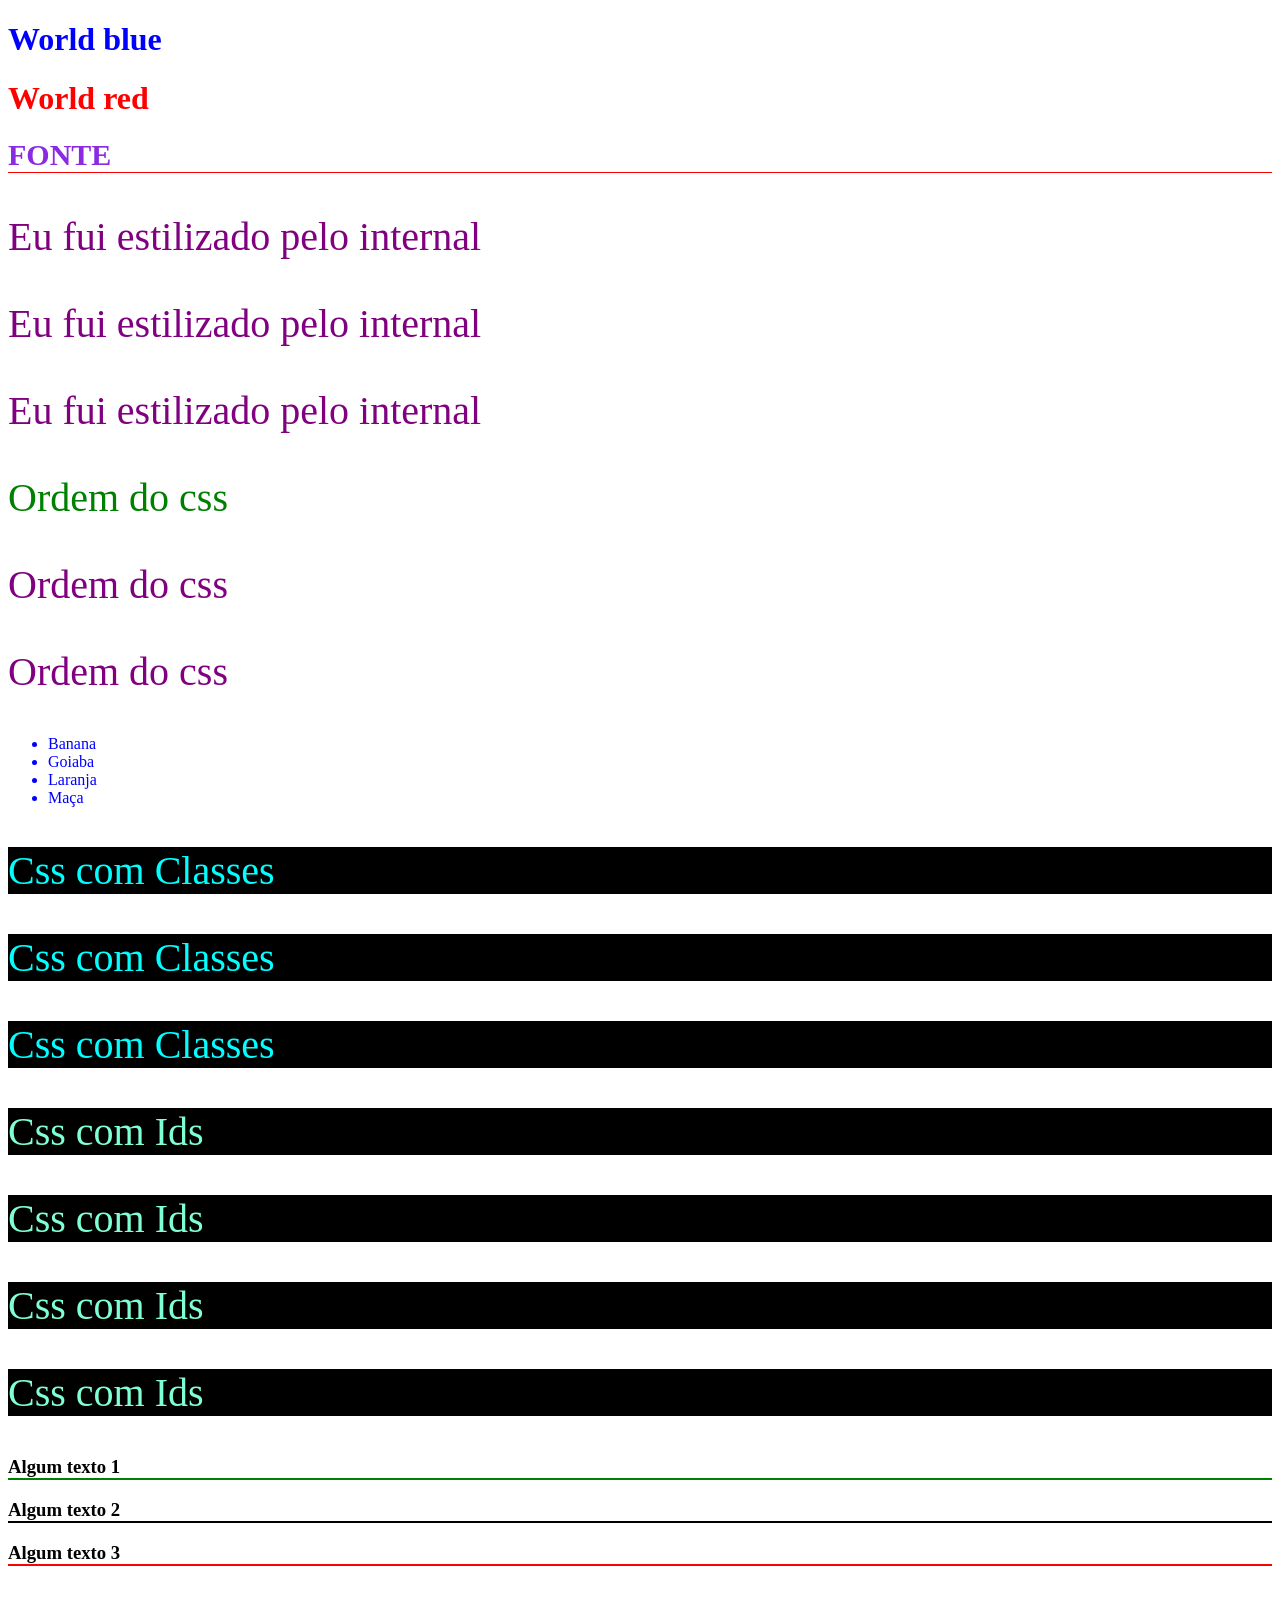
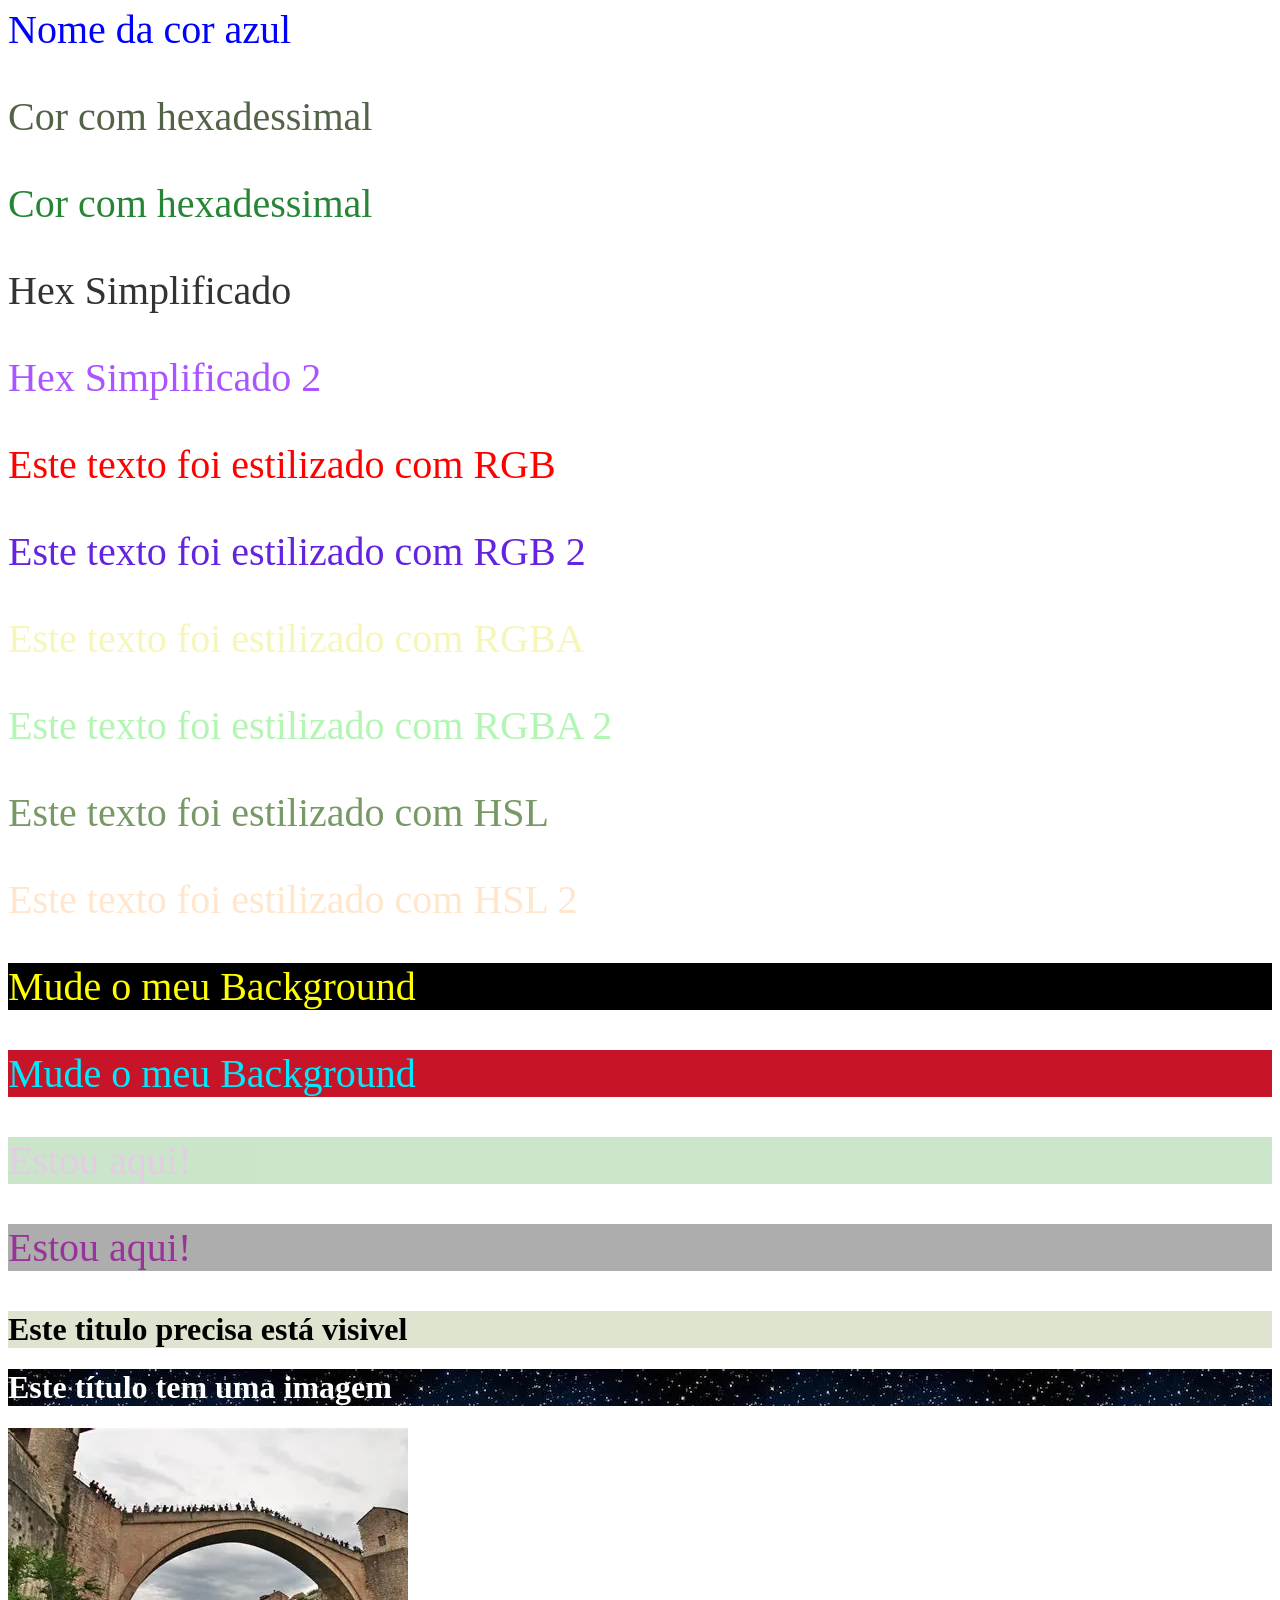
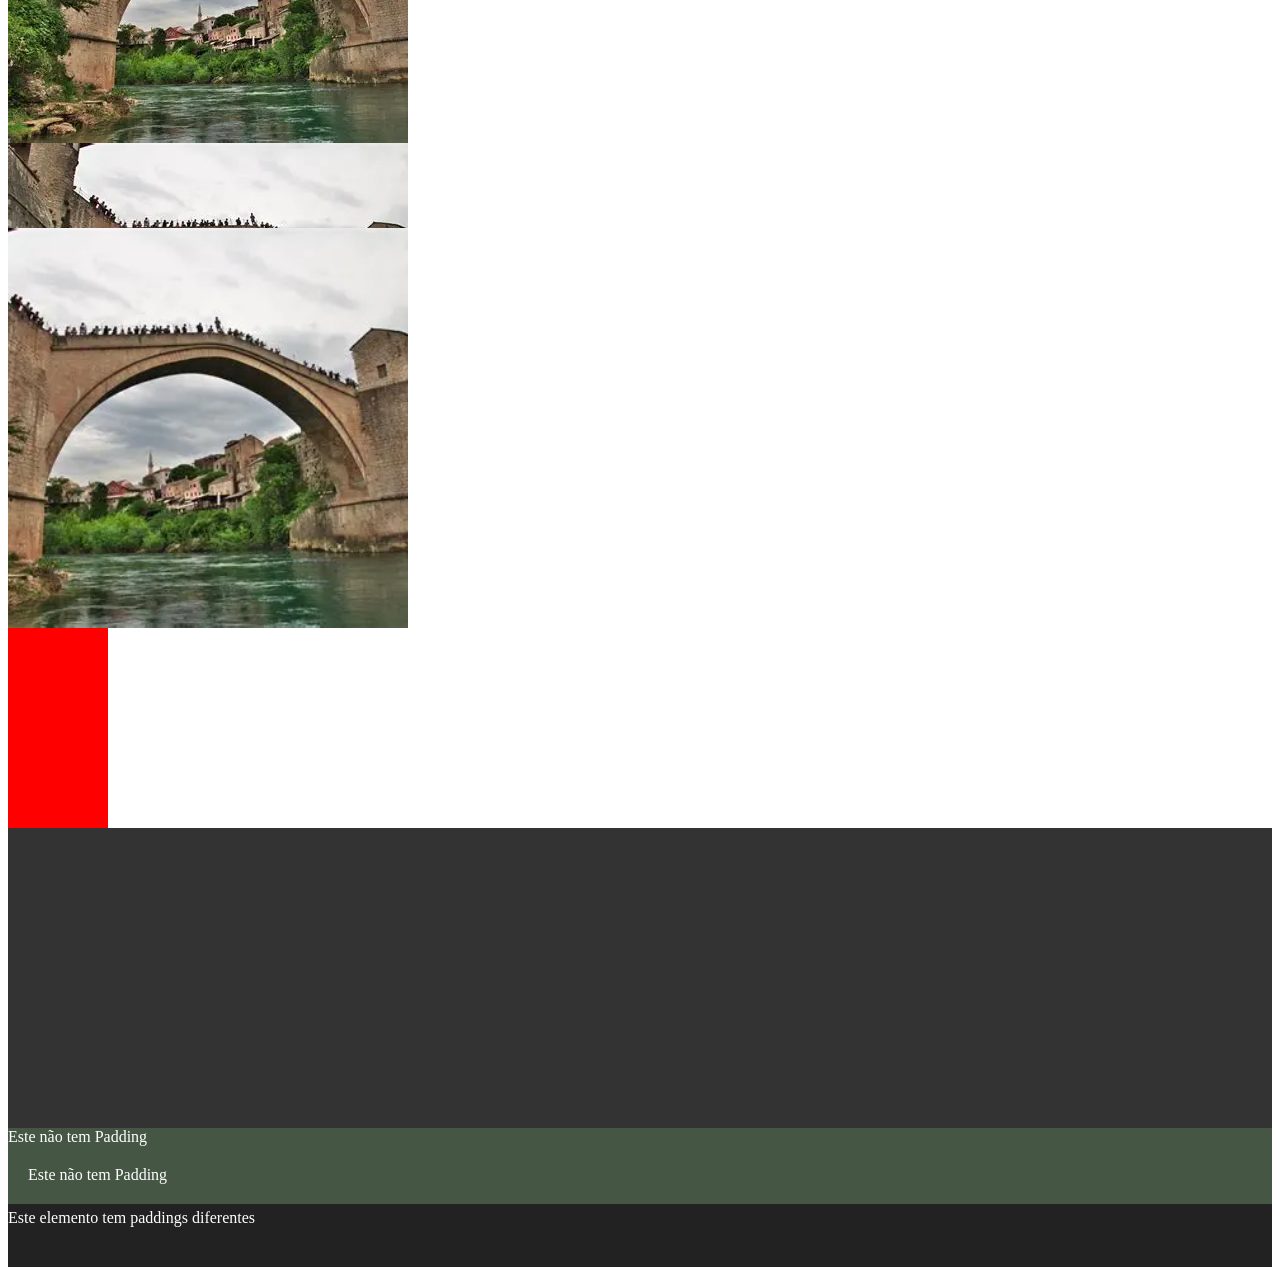
==== 2 - CSS/1 - INTROÇÃO_AO_CSS/index.html @ 18ba51ea "Voltando aos estudos" ====
<!DOCTYPE html>
<html lang="pt-br">
<head>
    <meta charset="UTF-8">
    <meta name="viewport" content="width=device-width, initial-scale=1.0">
    <title>APRENDENDO CSS</title>
    <link rel="stylesheet" href="css/style.css">
    <link rel="stylesheet" href="lists.css">
    <!-- 3 - Internal CSS -->
    <style>
       p{
        color: purple;
        font-size: 40px;
       } 
    </style>
</head>
<body>
    <!-- 1 - inline com CSS -->
     <h1 style="color: blue;">World blue</h1>
     <h1 style="color: red;">World red</h1>
     <!--  2 - Multiplas regras -->
    <h1 style="color: blueviolet; font-size: 30px; border-bottom: 1px solid red;">FONTE</h1>
    <p>Eu fui estilizado pelo internal</p>
    <p>Eu fui estilizado pelo internal</p>
    <p>Eu fui estilizado pelo internal</p>
    <!-- 4 - Ordem do CSS -->
    <p style="color: green;">Ordem do css</p>
    <p>Ordem do css</p>
    <p>Ordem do css</p>
    <!-- 5 - multiplos do css -->
     <ul>
        <li>Banana</li>
        <li>Goiaba</li>
        <li>Laranja</li>
        <li>Maça</li>
     </ul>
    <!-- 6 - Comentario -->
    <!-- 7 - Classes -->
     <p class="css-com-classes">Css com Classes</p>
     <p class="css-com-classes">Css com Classes</p>
     <p class="css-com-classes">Css com Classes</p>
    <!-- 8 - ids -->
     <p id="css-com-ids">Css com Ids</p>
     <p id="css-com-ids">Css com Ids</p>
     <p id="css-com-ids">Css com Ids</p>
     <p id="css-com-ids">Css com Ids</p>
     <!-- 9 - Ordem dos seletores -->
      <h3 id="algum-texto" class="texto">Algum texto 1</h3>
      <h3 class="texto">Algum texto 2</h3>
      <h3>Algum texto 3</h3>
   <!-- 10 - Nome de cor -->
    <p class="color-name">Nome da cor azul</p>
    <!-- 11 - HEX -->
     <p class="hex">Cor com hexadessimal</p>
     <p class="hex-2">Cor com hexadessimal</p>
   <!-- 12 - Mais Sobre o Hex -->
    <p class="simple-hex">Hex Simplificado</p>
    <p class="simple-hex2">Hex Simplificado 2</p>
   <!-- 13 - RGB -->
    <p class="rgb">Este texto foi estilizado com RGB</p>
    <p class="rgb-2">Este texto foi estilizado com RGB 2</p>
   <!-- 14 - RGBA -->
    <p class="rgba">Este texto foi estilizado com RGBA</p>
    <p class="rgba-2">Este texto foi estilizado com RGBA 2</p>
   <!-- 15 - HSL -->
    <p class="hsl">Este texto foi estilizado com HSL</p>
    <p class="hsl-2">Este texto foi estilizado com HSL 2</p>
   <!-- 16 - Background color -->
    <p class="bg">Mude o meu Background</p>
    <p class="bg-2">Mude o meu Background</p>
   <!-- 17 - Background Opacity -->
    <div class="bg-opacity">
      <p>Estou aqui!</p>
    </div>
    <div class="bg-opacity-2">
      <p>Estou aqui!</p>
    </div>
   <!-- 18 - rgba com opacidade -->
    <div class="rgba-opacity">
      <h1>Este titulo precisa está visivel</h1>
    </div>
    <!-- 19 - Background images -->
     <h1 class="bg-image">Este título tem uma imagem</h1>
     <!-- 20 - Centralizar img de bg -->
      <div class="not-centered-bg"></div>
      <div class="centered-bg"></div>
  <!-- 21 - Height and Width -->
   <div class="height-width"></div>
   <div class="height-width-2"></div>
  <!-- 22 - Padding -->
   <div class="without-padding">Este não tem Padding</div>
   <div class="padding">Este não tem Padding</div>
   <!-- 23 - Padding Indvidual -->
    <div class="padding-individual">Este elemento tem paddings diferentes</div>
</body>
</html>
---- 2 - CSS/1 - INTROÇÃO_AO_CSS/css/style.css ----
/* 4 - Ordem do CSS */
p{
    color: red;
}

/* 6 - Comentario */

/* 7 - Classes  */
.css-com-classes{
    color: aqua;
    background-color: #000;
}

/* 8 - ids */
#css-com-ids{
    color: aquamarine;
    background-color: #000;
}

/* 9 - Ordem dos seletores */
h3{
    border-bottom:  2px solid red;
}

.texto{
    border-bottom:  2px solid black; 
}

#algum-texto{
    border-bottom:  2px solid green; 
}

/* 10 - Nome de cor */
.color-name{
    color: blue;
}

/* 11 - Hex */
.hex{
    color: #526348;
}

.hex-2{
    color: #268536;
}

/* 12 - Mais sobre o Hex */
.simple-hex{
    color: #333;
}

.simple-hex2{
    color: #a5f;
}

/* 13 - RGB */
.rgb{
    color: rgb(255, 0, 0);
}
.rgb-2{
    color: rgb(99, 35, 225);
}

/* 14 - RGBA */
.rgba{
    color: rgba(225, 225, 25, 0.3);
}

.rgba-2{
    color: rgba(2, 225, 2, 0.3);
}

/* 15 - HSL */
.hsl{
    color: hsl(100, 20%, 50%);
}

.hsl-2{
    color: hsl(30, 100%, 90%);
}
/* 16 - Background colo */
.bg{
    background-color: #000;
    color: yellow
}
.bg-2{
    background-color: rgb(200,20,40);
    color: #00eaff;
}

/* 17 - Background Opacity */
.bg-opacity{
    background-color: green;
    opacity: 0.2;
}

.bg-opacity-2{
    background-color: #999;
    opacity: 0.8;
}

/* rgba com opacidade */
.rgba-opacity{
    background-color: rgba(90, 120, 20, 0.2);
    color: #000;
}

/* 19 - Background images */
.bg-image{
    color: white;
    background-image: url("../img/Ceu\ azul.webp");
}

/* 20 - Centralizar img de bg */
.not-centered-bg, 
.centered-bg{
    height: 400px;
    width: 400px;
    background-image: url(../img/ponte.webp);
}

.centered-bg{
    background-position: center;
    background-size: cover;
}

/* 21 - Height and Width */
.height-width{
    height: 200px;
    width: 100px;
    background-color: red;
}

.height-width-2{
    height: 300px;
    background-color: #333;
}

/* 22 - Padding */
.without-padding, .padding{
    background-color: #455645;
    color: #fff;
}

.padding{
    padding: 20px;
}

/* 23 - padding-individual */
.padding-individual{
    background-color: #222;
    color: #fff;
    padding-top: 5px;
    padding-right: 10;
    padding-right: 20px;
    padding-bottom: 40px;
}
---- 2 - CSS/1 - INTROÇÃO_AO_CSS/lists.css ----
/* 5 - multiplos do css */
ul{ 
    color: blue;
}
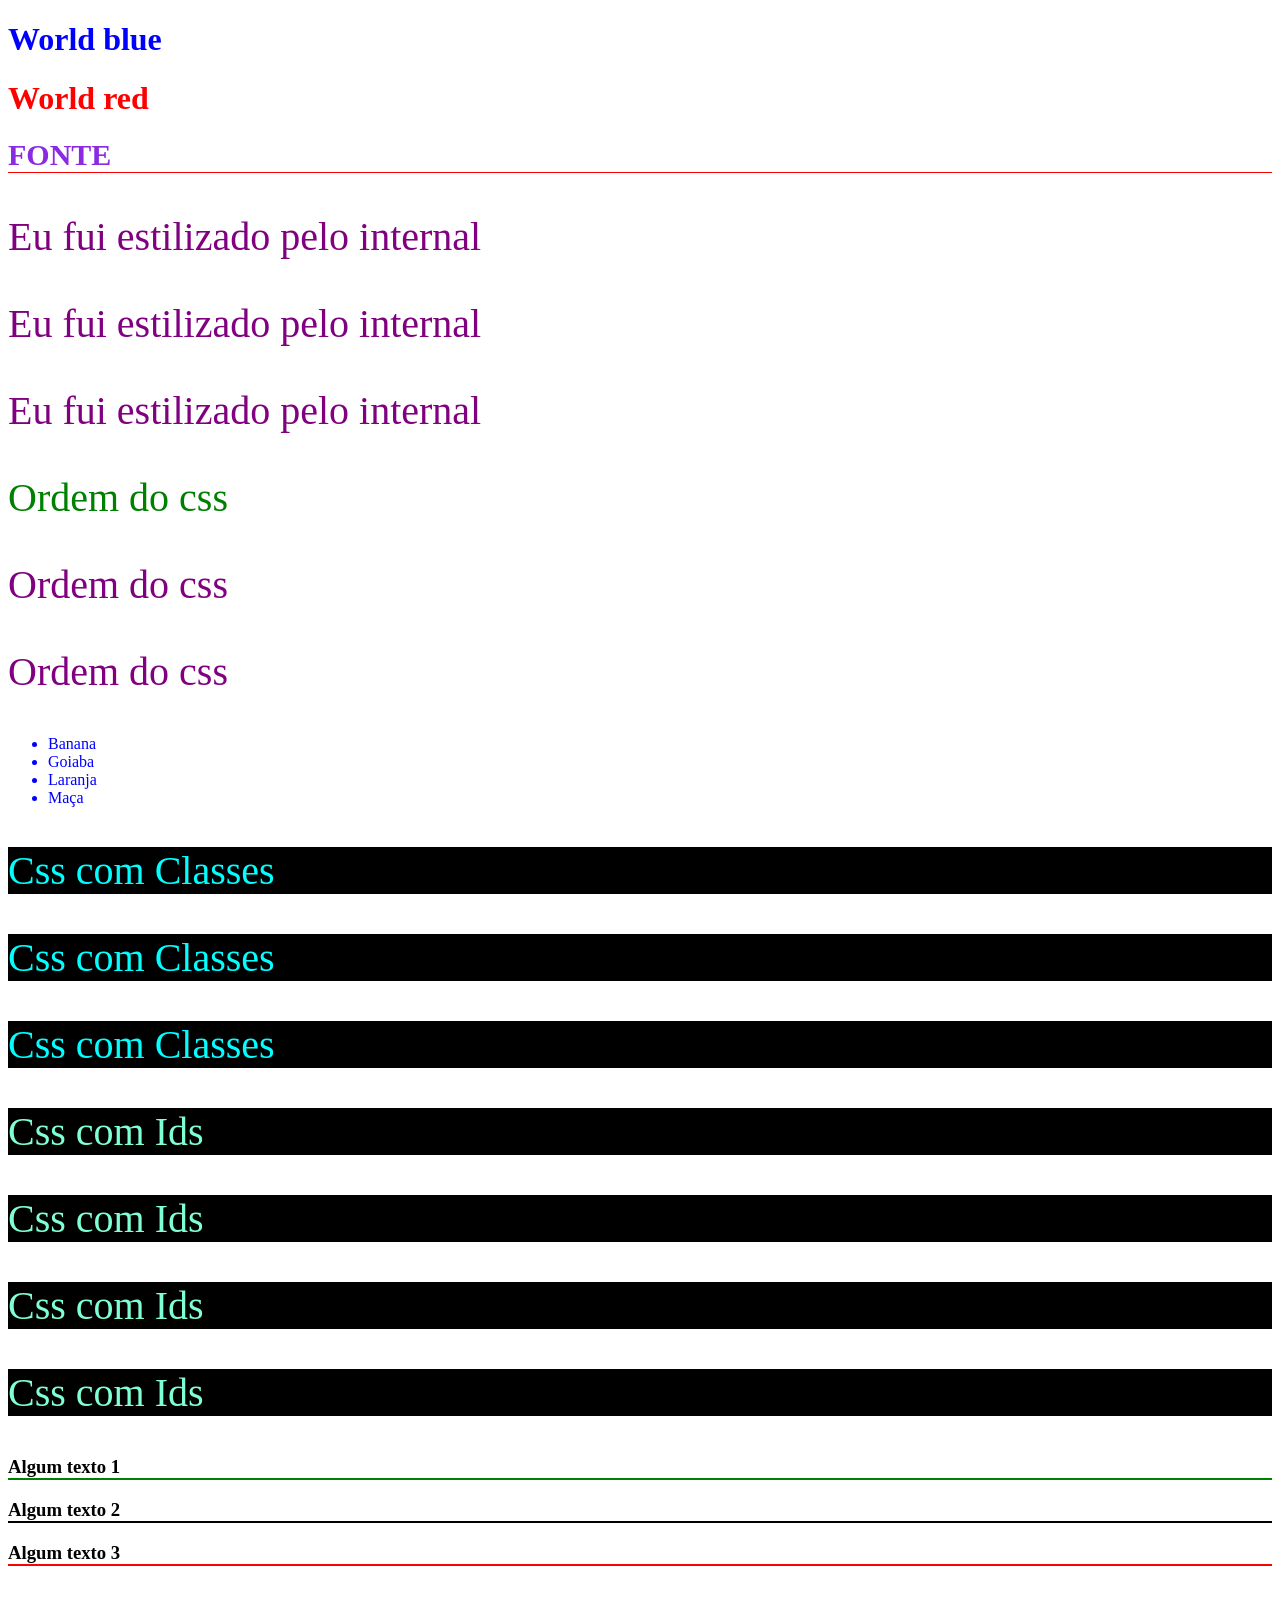
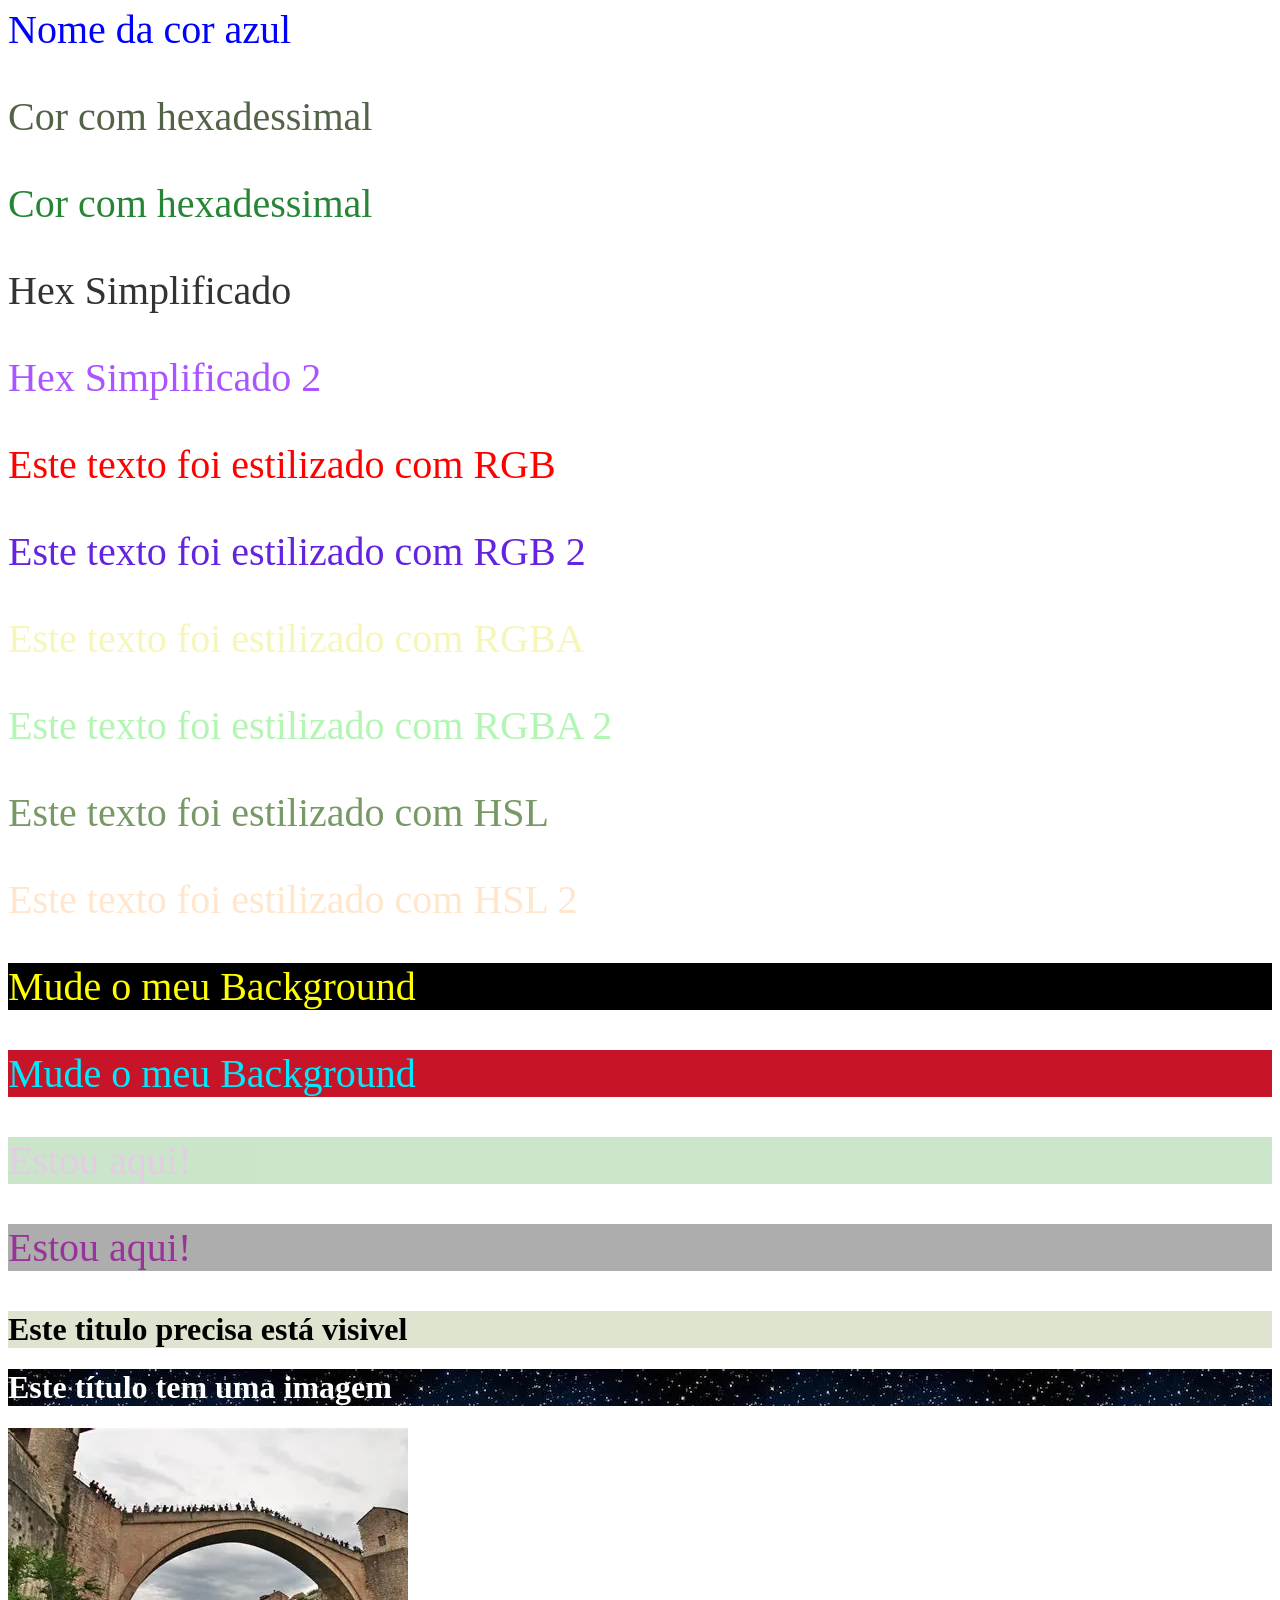
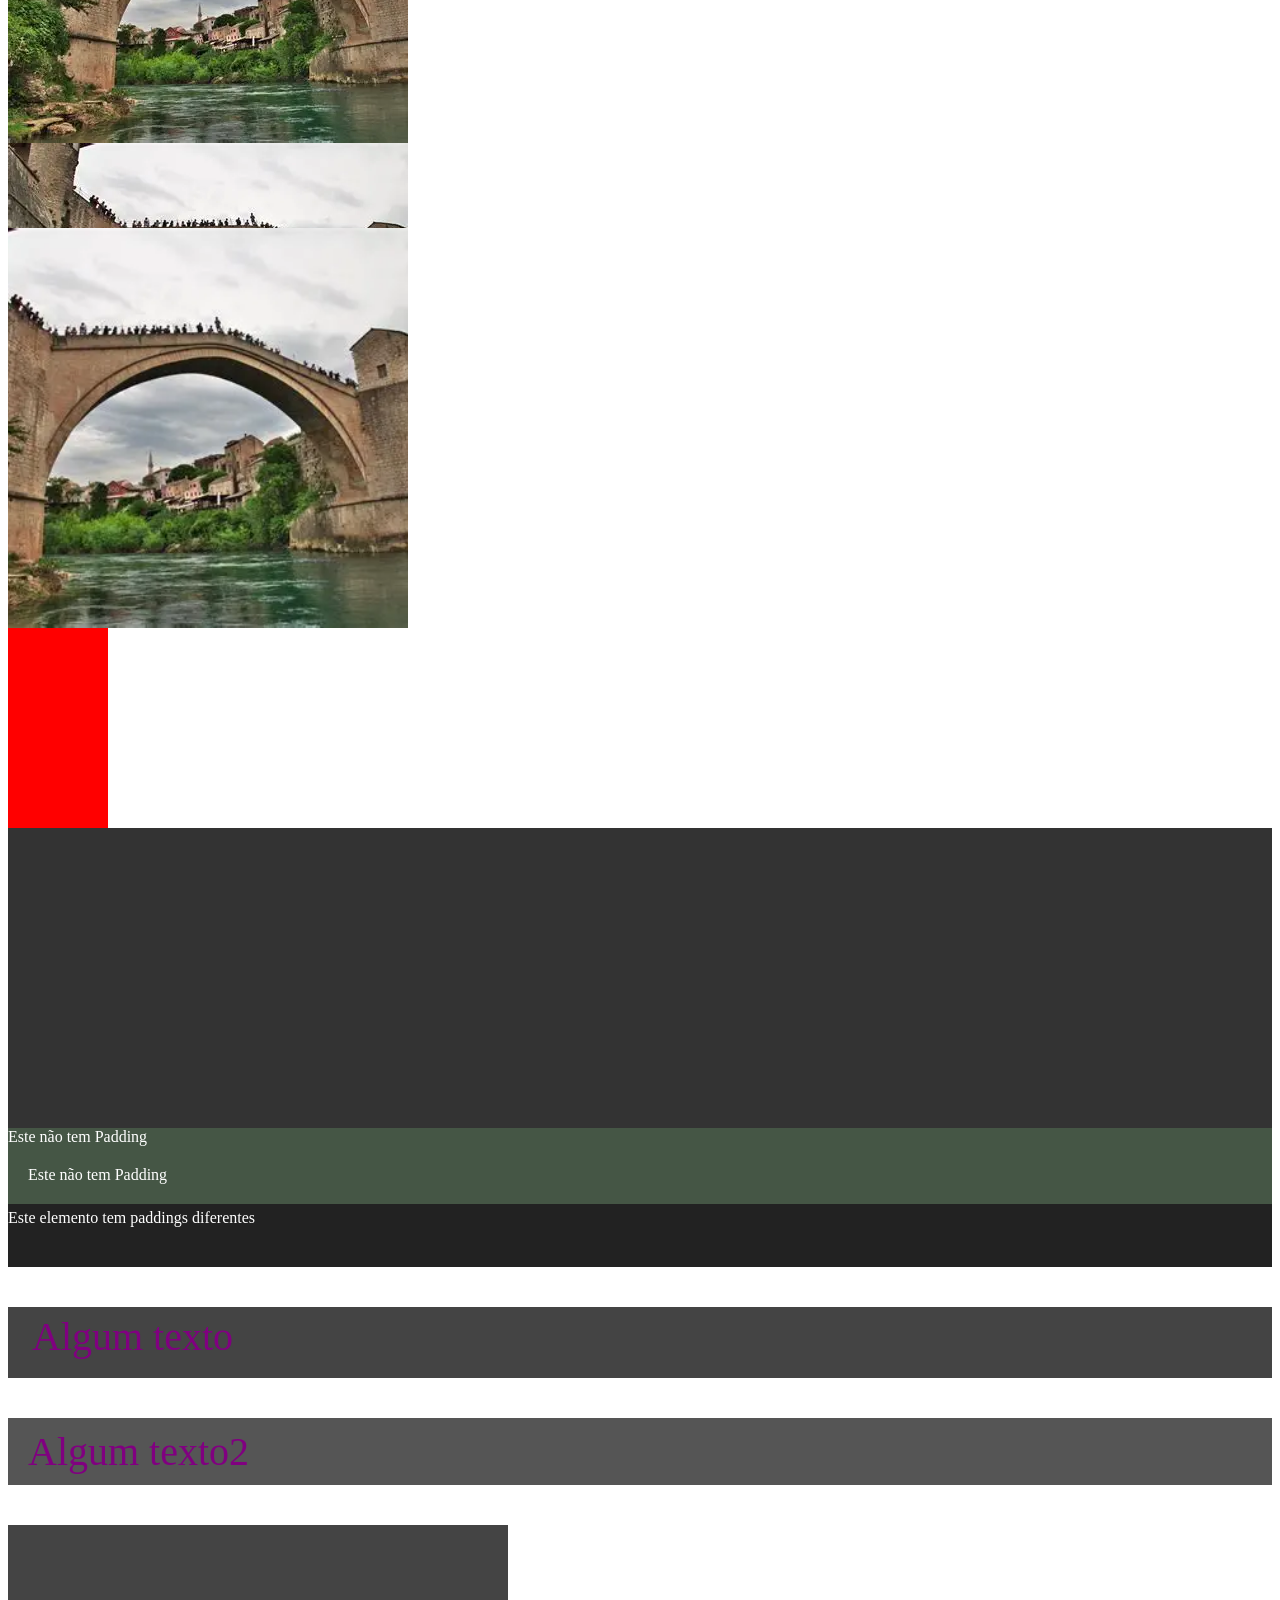
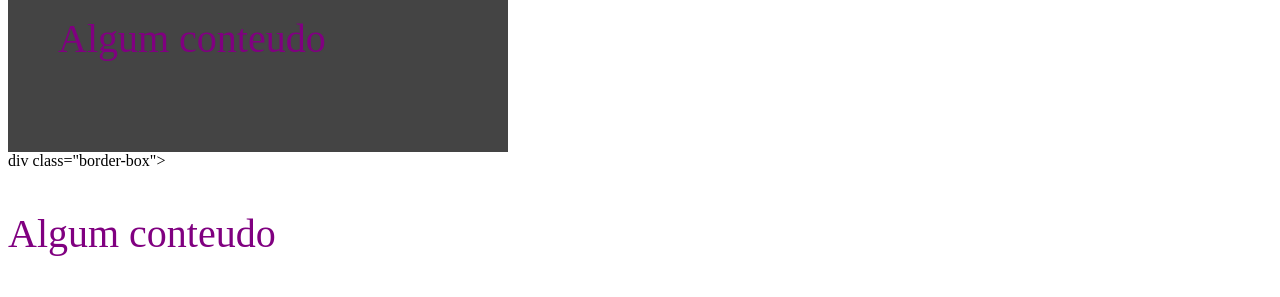
==== commit f976e609: "Colocando a mão na massa" ====
--- a/2 - CSS/1 - INTROÇÃO_AO_CSS/index.html
+++ b/2 - CSS/1 - INTROÇÃO_AO_CSS/index.html
@@ -92,5 +92,15 @@
    <div class="padding">Este não tem Padding</div>
    <!-- 23 - Padding Indvidual -->
     <div class="padding-individual">Este elemento tem paddings diferentes</div>
+    <!-- 24 -  shorthand padding -->
+    <p class="shorthand-padding">Algum texto</p>
+    <p class="shorthand-padding-2">Algum texto2</p>
+    <!-- 25 - padding com width -->
+    <div class="without-border-box">
+      <p>Algum conteudo</p>
+    </div>
+    div class="border-box">
+      <p>Algum conteudo</p>
+    </div>
 </body>
 </html>
--- a/2 - CSS/1 - INTROÇÃO_AO_CSS/css/style.css
+++ b/2 - CSS/1 - INTROÇÃO_AO_CSS/css/style.css
@@ -154,4 +154,29 @@
     padding-right: 10;
     padding-right: 20px;
     padding-bottom: 40px;
+}
+
+/* 24 - shorthand padding */
+.shorthand-padding{
+    background-color: #444;
+    padding: 6px 12px 18px 24px;
+}
+.shorthand-padding-2{
+    background-color: #555;
+    padding: 10px 20px;
+}
+
+/* 25 - padding com width  */
+.without-border-box{
+    background-color: #444;
+    color: #fff;
+    width: 400px;
+    padding: 50px;
+}
+.border-box{
+    background-color: #356;
+    color: #fff;
+    width: 400px;
+    padding: 50px;
+    box-sizing: border-box;
 }
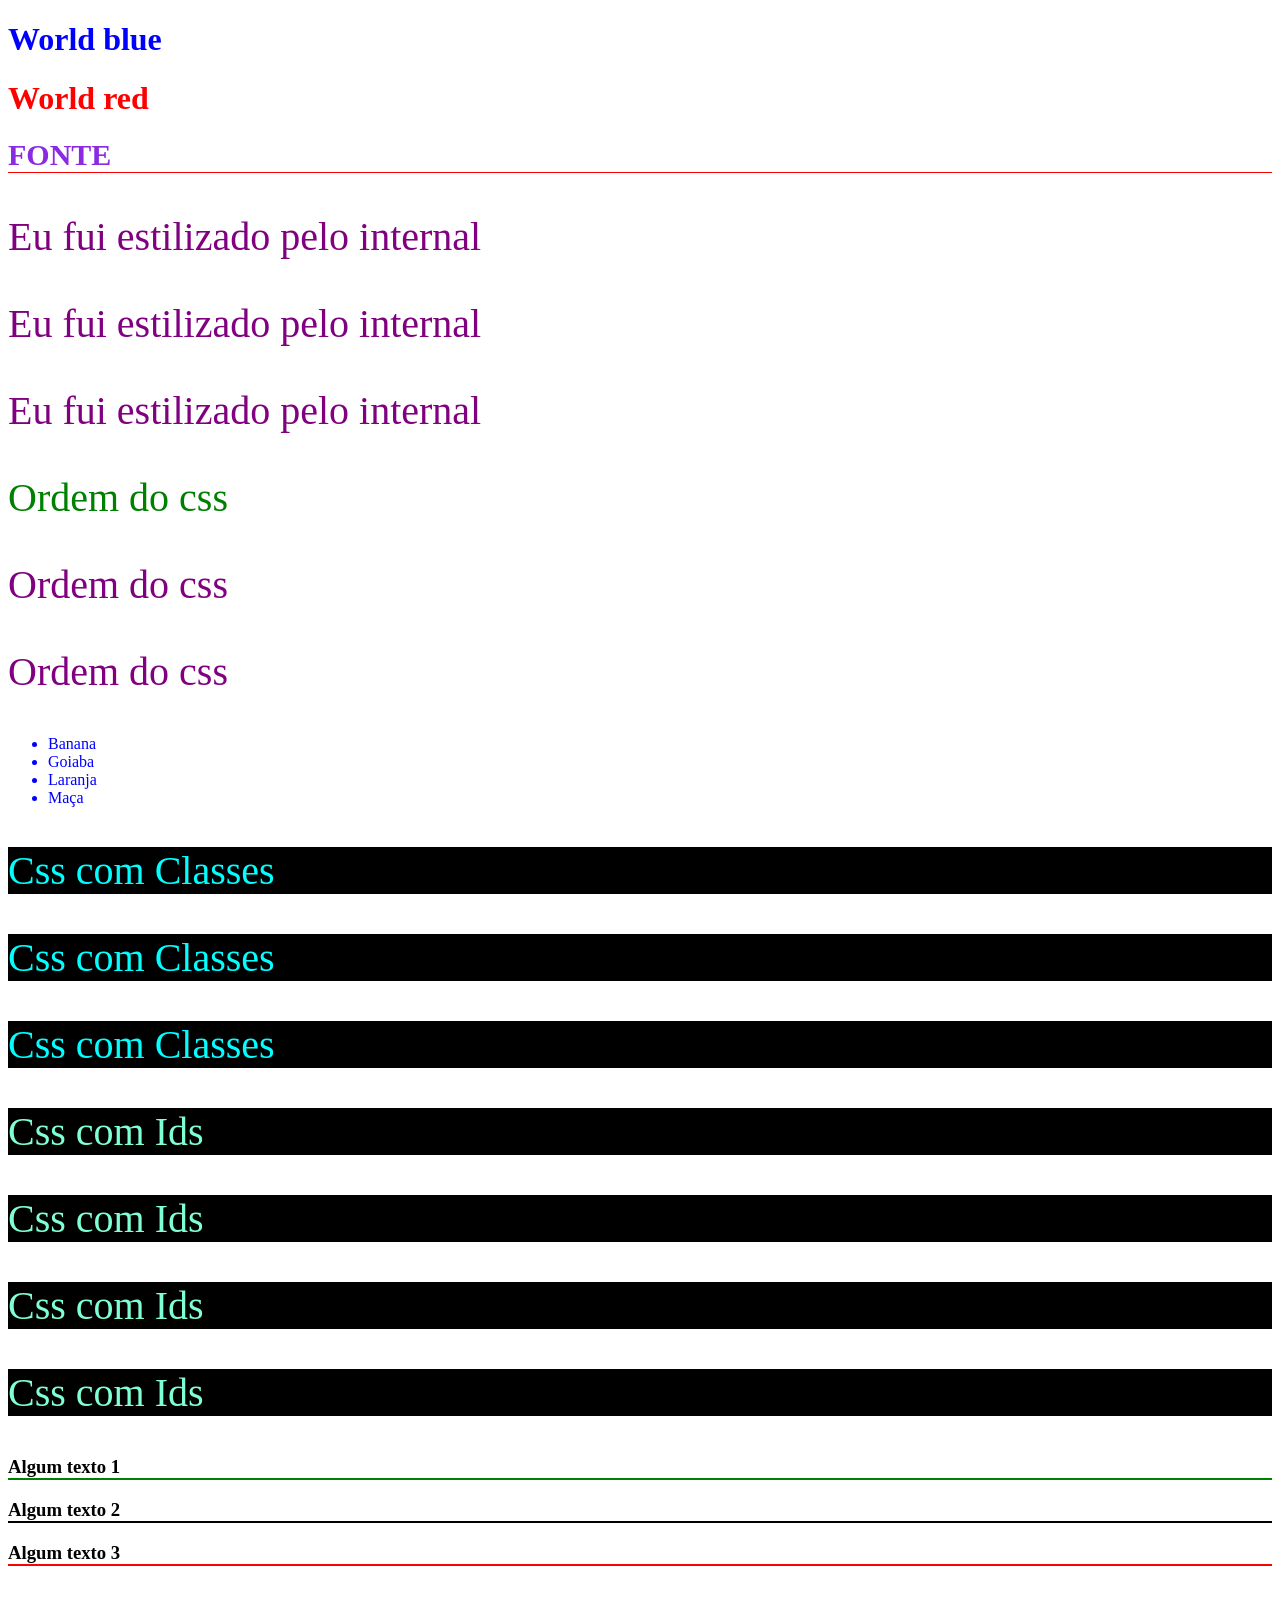
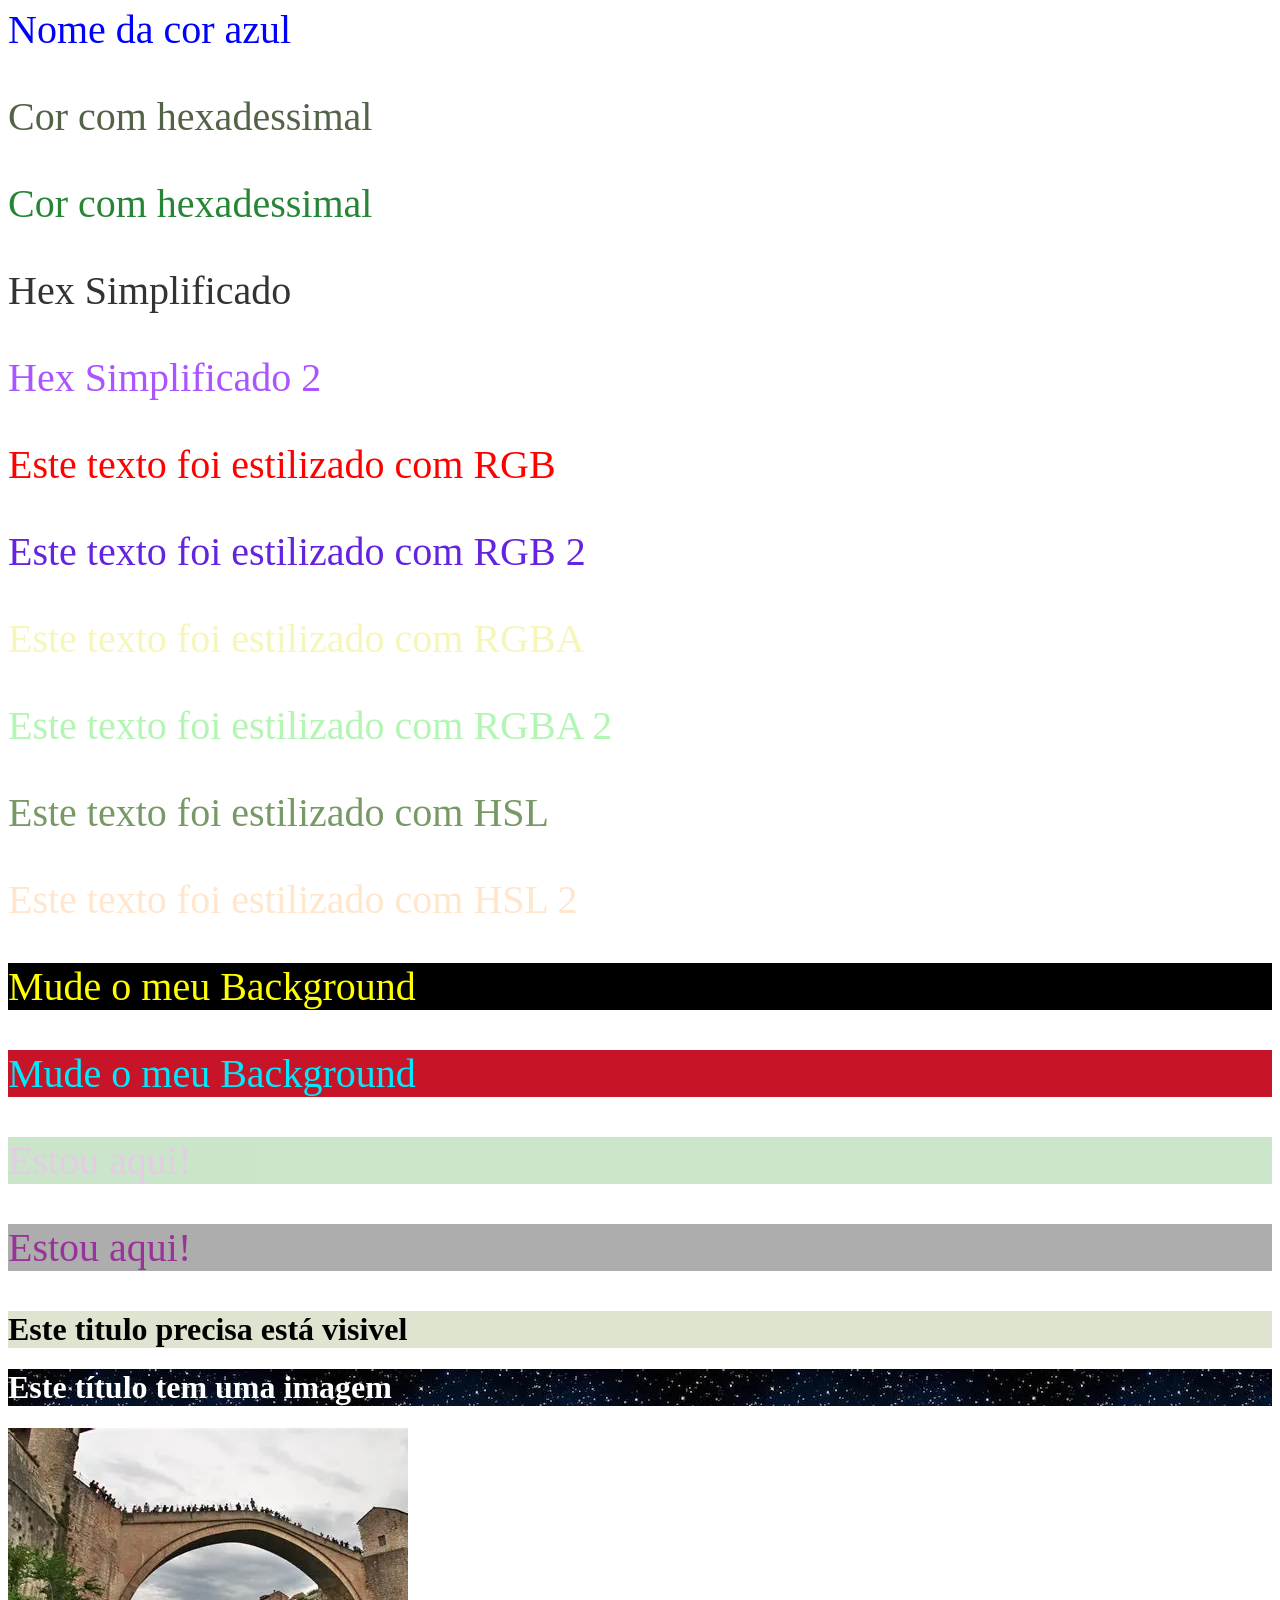
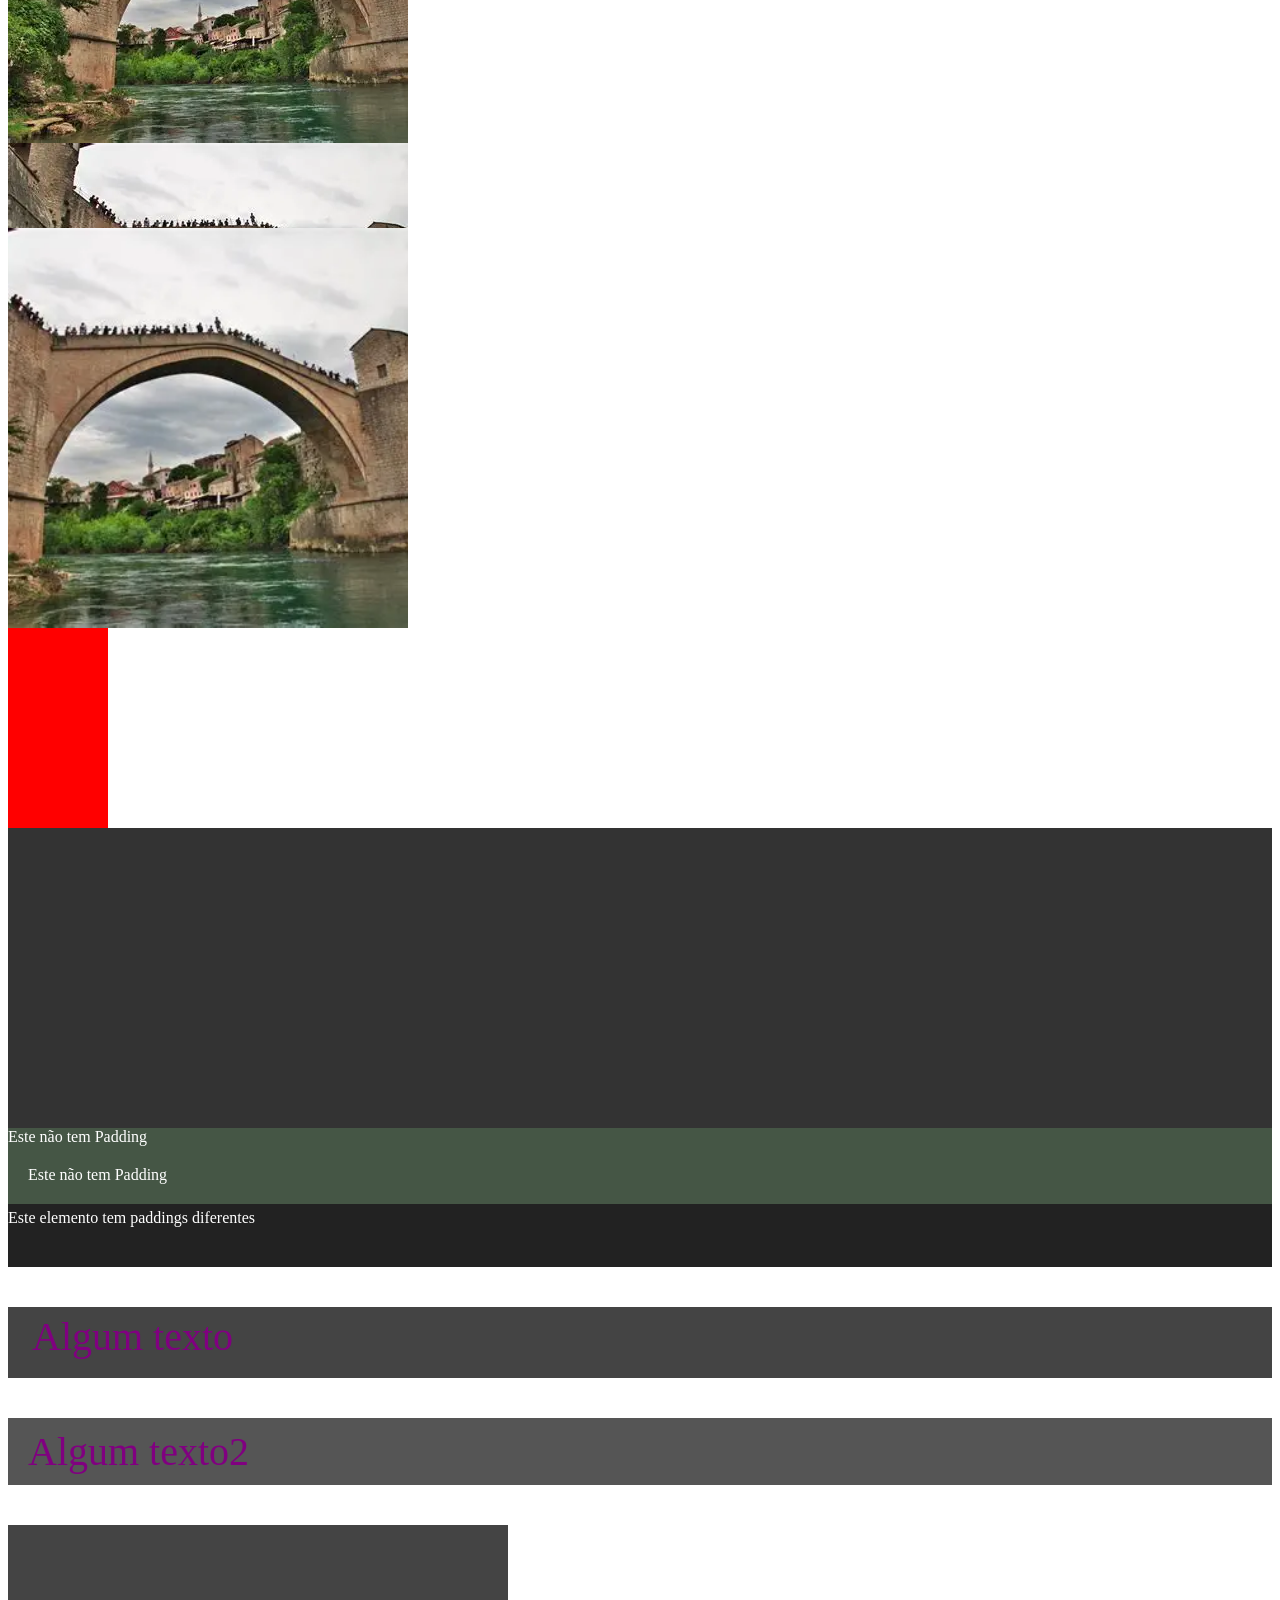
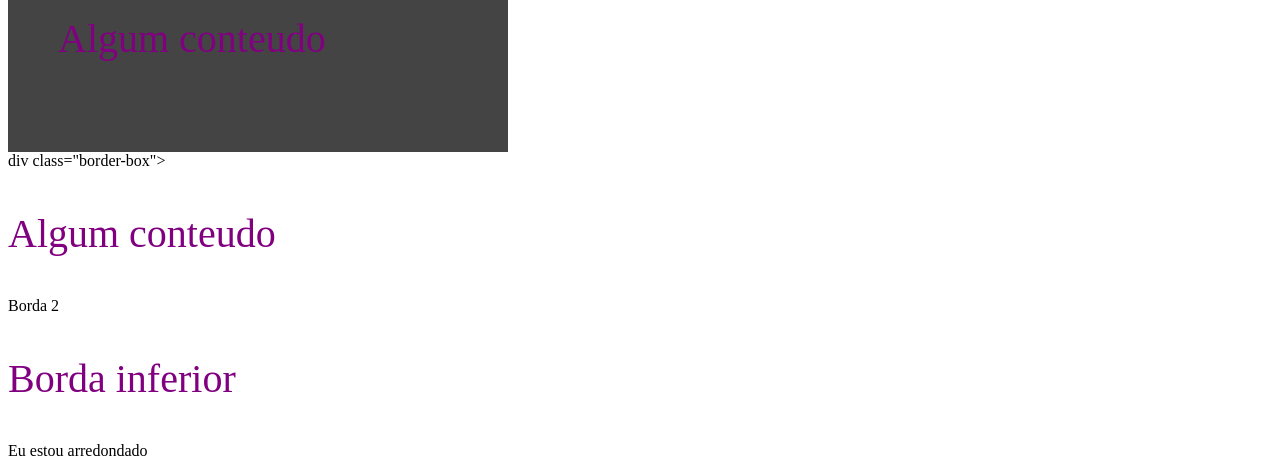
==== commit 03ec9aca: "Update index.html" ====
--- a/2 - CSS/1 - INTROÇÃO_AO_CSS/index.html
+++ b/2 - CSS/1 - INTROÇÃO_AO_CSS/index.html
@@ -1,106 +1,117 @@
 <!DOCTYPE html>
 <html lang="pt-br">
 <head>
-    <meta charset="UTF-8">
-    <meta name="viewport" content="width=device-width, initial-scale=1.0">
-    <title>APRENDENDO CSS</title>
-    <link rel="stylesheet" href="css/style.css">
-    <link rel="stylesheet" href="lists.css">
-    <!-- 3 - Internal CSS -->
-    <style>
-       p{
-        color: purple;
-        font-size: 40px;
-       } 
-    </style>
+  <meta charset="UTF-8">
+  <meta name="viewport" content="width=device-width, initial-scale=1.0">
+  <title>APRENDENDO CSS</title>
+  <link rel="stylesheet" href="css/style.css">
+  <link rel="stylesheet" href="lists.css">
+  <!-- 3 - Internal CSS -->
+  <style>
+    p {
+      color: purple;
+      font-size: 40px;
+    }
+  </style>
 </head>
 <body>
-    <!-- 1 - inline com CSS -->
-     <h1 style="color: blue;">World blue</h1>
-     <h1 style="color: red;">World red</h1>
-     <!--  2 - Multiplas regras -->
-    <h1 style="color: blueviolet; font-size: 30px; border-bottom: 1px solid red;">FONTE</h1>
-    <p>Eu fui estilizado pelo internal</p>
-    <p>Eu fui estilizado pelo internal</p>
-    <p>Eu fui estilizado pelo internal</p>
-    <!-- 4 - Ordem do CSS -->
-    <p style="color: green;">Ordem do css</p>
-    <p>Ordem do css</p>
-    <p>Ordem do css</p>
-    <!-- 5 - multiplos do css -->
-     <ul>
-        <li>Banana</li>
-        <li>Goiaba</li>
-        <li>Laranja</li>
-        <li>Maça</li>
-     </ul>
-    <!-- 6 - Comentario -->
-    <!-- 7 - Classes -->
-     <p class="css-com-classes">Css com Classes</p>
-     <p class="css-com-classes">Css com Classes</p>
-     <p class="css-com-classes">Css com Classes</p>
-    <!-- 8 - ids -->
-     <p id="css-com-ids">Css com Ids</p>
-     <p id="css-com-ids">Css com Ids</p>
-     <p id="css-com-ids">Css com Ids</p>
-     <p id="css-com-ids">Css com Ids</p>
-     <!-- 9 - Ordem dos seletores -->
-      <h3 id="algum-texto" class="texto">Algum texto 1</h3>
-      <h3 class="texto">Algum texto 2</h3>
-      <h3>Algum texto 3</h3>
-   <!-- 10 - Nome de cor -->
-    <p class="color-name">Nome da cor azul</p>
-    <!-- 11 - HEX -->
-     <p class="hex">Cor com hexadessimal</p>
-     <p class="hex-2">Cor com hexadessimal</p>
-   <!-- 12 - Mais Sobre o Hex -->
-    <p class="simple-hex">Hex Simplificado</p>
-    <p class="simple-hex2">Hex Simplificado 2</p>
-   <!-- 13 - RGB -->
-    <p class="rgb">Este texto foi estilizado com RGB</p>
-    <p class="rgb-2">Este texto foi estilizado com RGB 2</p>
-   <!-- 14 - RGBA -->
-    <p class="rgba">Este texto foi estilizado com RGBA</p>
-    <p class="rgba-2">Este texto foi estilizado com RGBA 2</p>
-   <!-- 15 - HSL -->
-    <p class="hsl">Este texto foi estilizado com HSL</p>
-    <p class="hsl-2">Este texto foi estilizado com HSL 2</p>
-   <!-- 16 - Background color -->
-    <p class="bg">Mude o meu Background</p>
-    <p class="bg-2">Mude o meu Background</p>
-   <!-- 17 - Background Opacity -->
-    <div class="bg-opacity">
-      <p>Estou aqui!</p>
-    </div>
-    <div class="bg-opacity-2">
-      <p>Estou aqui!</p>
-    </div>
-   <!-- 18 - rgba com opacidade -->
-    <div class="rgba-opacity">
-      <h1>Este titulo precisa está visivel</h1>
-    </div>
-    <!-- 19 - Background images -->
-     <h1 class="bg-image">Este título tem uma imagem</h1>
-     <!-- 20 - Centralizar img de bg -->
-      <div class="not-centered-bg"></div>
-      <div class="centered-bg"></div>
+  <!-- 1 - inline com CSS -->
+  <h1 style="color: blue;">World blue</h1>
+  <h1 style="color: red;">World red</h1>
+  <!--  2 - Multiplas regras -->
+  <h1 style="color: blueviolet; font-size: 30px; border-bottom: 1px solid red;">FONTE</h1>
+  <p>Eu fui estilizado pelo internal</p>
+  <p>Eu fui estilizado pelo internal</p>
+  <p>Eu fui estilizado pelo internal</p>
+  <!-- 4 - Ordem do CSS -->
+  <p style="color: green;">Ordem do css</p>
+  <p>Ordem do css</p>
+  <p>Ordem do css</p>
+  <!-- 5 - multiplos do css -->
+  <ul>
+    <li>Banana</li>
+    <li>Goiaba</li>
+    <li>Laranja</li>
+    <li>Maça</li>
+  </ul>
+  <!-- 6 - Comentario -->
+  <!-- 7 - Classes -->
+  <p class="css-com-classes">Css com Classes</p>
+  <p class="css-com-classes">Css com Classes</p>
+  <p class="css-com-classes">Css com Classes</p>
+  <!-- 8 - ids -->
+  <p id="css-com-ids">Css com Ids</p>
+  <p id="css-com-ids">Css com Ids</p>
+  <p id="css-com-ids">Css com Ids</p>
+  <p id="css-com-ids">Css com Ids</p>
+  <!-- 9 - Ordem dos seletores -->
+  <h3 id="algum-texto" class="texto">Algum texto 1</h3>
+  <h3 class="texto">Algum texto 2</h3>
+  <h3>Algum texto 3</h3>
+  <!-- 10 - Nome de cor -->
+  <p class="color-name">Nome da cor azul</p>
+  <!-- 11 - HEX -->
+  <p class="hex">Cor com hexadessimal</p>
+  <p class="hex-2">Cor com hexadessimal</p>
+  <!-- 12 - Mais Sobre o Hex -->
+  <p class="simple-hex">Hex Simplificado</p>
+  <p class="simple-hex2">Hex Simplificado 2</p>
+  <!-- 13 - RGB -->
+  <p class="rgb">Este texto foi estilizado com RGB</p>
+  <p class="rgb-2">Este texto foi estilizado com RGB 2</p>
+  <!-- 14 - RGBA -->
+  <p class="rgba">Este texto foi estilizado com RGBA</p>
+  <p class="rgba-2">Este texto foi estilizado com RGBA 2</p>
+  <!-- 15 - HSL -->
+  <p class="hsl">Este texto foi estilizado com HSL</p>
+  <p class="hsl-2">Este texto foi estilizado com HSL 2</p>
+  <!-- 16 - Background color -->
+  <p class="bg">Mude o meu Background</p>
+  <p class="bg-2">Mude o meu Background</p>
+  <!-- 17 - Background Opacity -->
+  <div class="bg-opacity">
+    <p>Estou aqui!</p>
+  </div>
+  <div class="bg-opacity-2">
+    <p>Estou aqui!</p>
+  </div>
+  <!-- 18 - rgba com opacidade -->
+  <div class="rgba-opacity">
+    <h1>Este titulo precisa está visivel</h1>
+  </div>
+  <!-- 19 - Background images -->
+  <h1 class="bg-image">Este título tem uma imagem</h1>
+  <!-- 20 - Centralizar img de bg -->
+  <div class="not-centered-bg"></div>
+  <div class="centered-bg"></div>
   <!-- 21 - Height and Width -->
-   <div class="height-width"></div>
-   <div class="height-width-2"></div>
+  <div class="height-width"></div>
+  <div class="height-width-2"></div>
   <!-- 22 - Padding -->
-   <div class="without-padding">Este não tem Padding</div>
-   <div class="padding">Este não tem Padding</div>
-   <!-- 23 - Padding Indvidual -->
-    <div class="padding-individual">Este elemento tem paddings diferentes</div>
-    <!-- 24 -  shorthand padding -->
-    <p class="shorthand-padding">Algum texto</p>
-    <p class="shorthand-padding-2">Algum texto2</p>
-    <!-- 25 - padding com width -->
-    <div class="without-border-box">
-      <p>Algum conteudo</p>
-    </div>
-    div class="border-box">
-      <p>Algum conteudo</p>
-    </div>
+  <div class="without-padding">Este não tem Padding</div>
+  <div class="padding">Este não tem Padding</div>
+  <!-- 23 - Padding Indvidual -->
+  <div class="padding-individual">Este elemento tem paddings diferentes</div>
+  <!-- 24 -  shorthand padding -->
+  <p class="shorthand-padding">Algum texto</p>
+  <p class="shorthand-padding-2">Algum texto2</p>
+  <!-- 25 - padding com width -->
+  <div class="without-border-box">
+    <p>Algum conteudo</p>
+  </div>
+  div class="border-box">
+  <p>Algum conteudo</p>
+  </div>
+  <!-- 27 - border -->
+  <div class="border>Borda</div>
+  <div class=" border-2>Borda 2</div>
+
+  <!-- 28 - border individual -->
+  <p class="border-left>Borda na esquerda</p>
+  <p class=" border-bottom>Borda inferior</p>
+
+  <!-- 29 - borda arredondada -->
+  <div class="rounded-p>Eu estou arredondado</div>
+  <div class=" rounded-p-2>Eu estou arredondado</div>
 </body>
 </html>
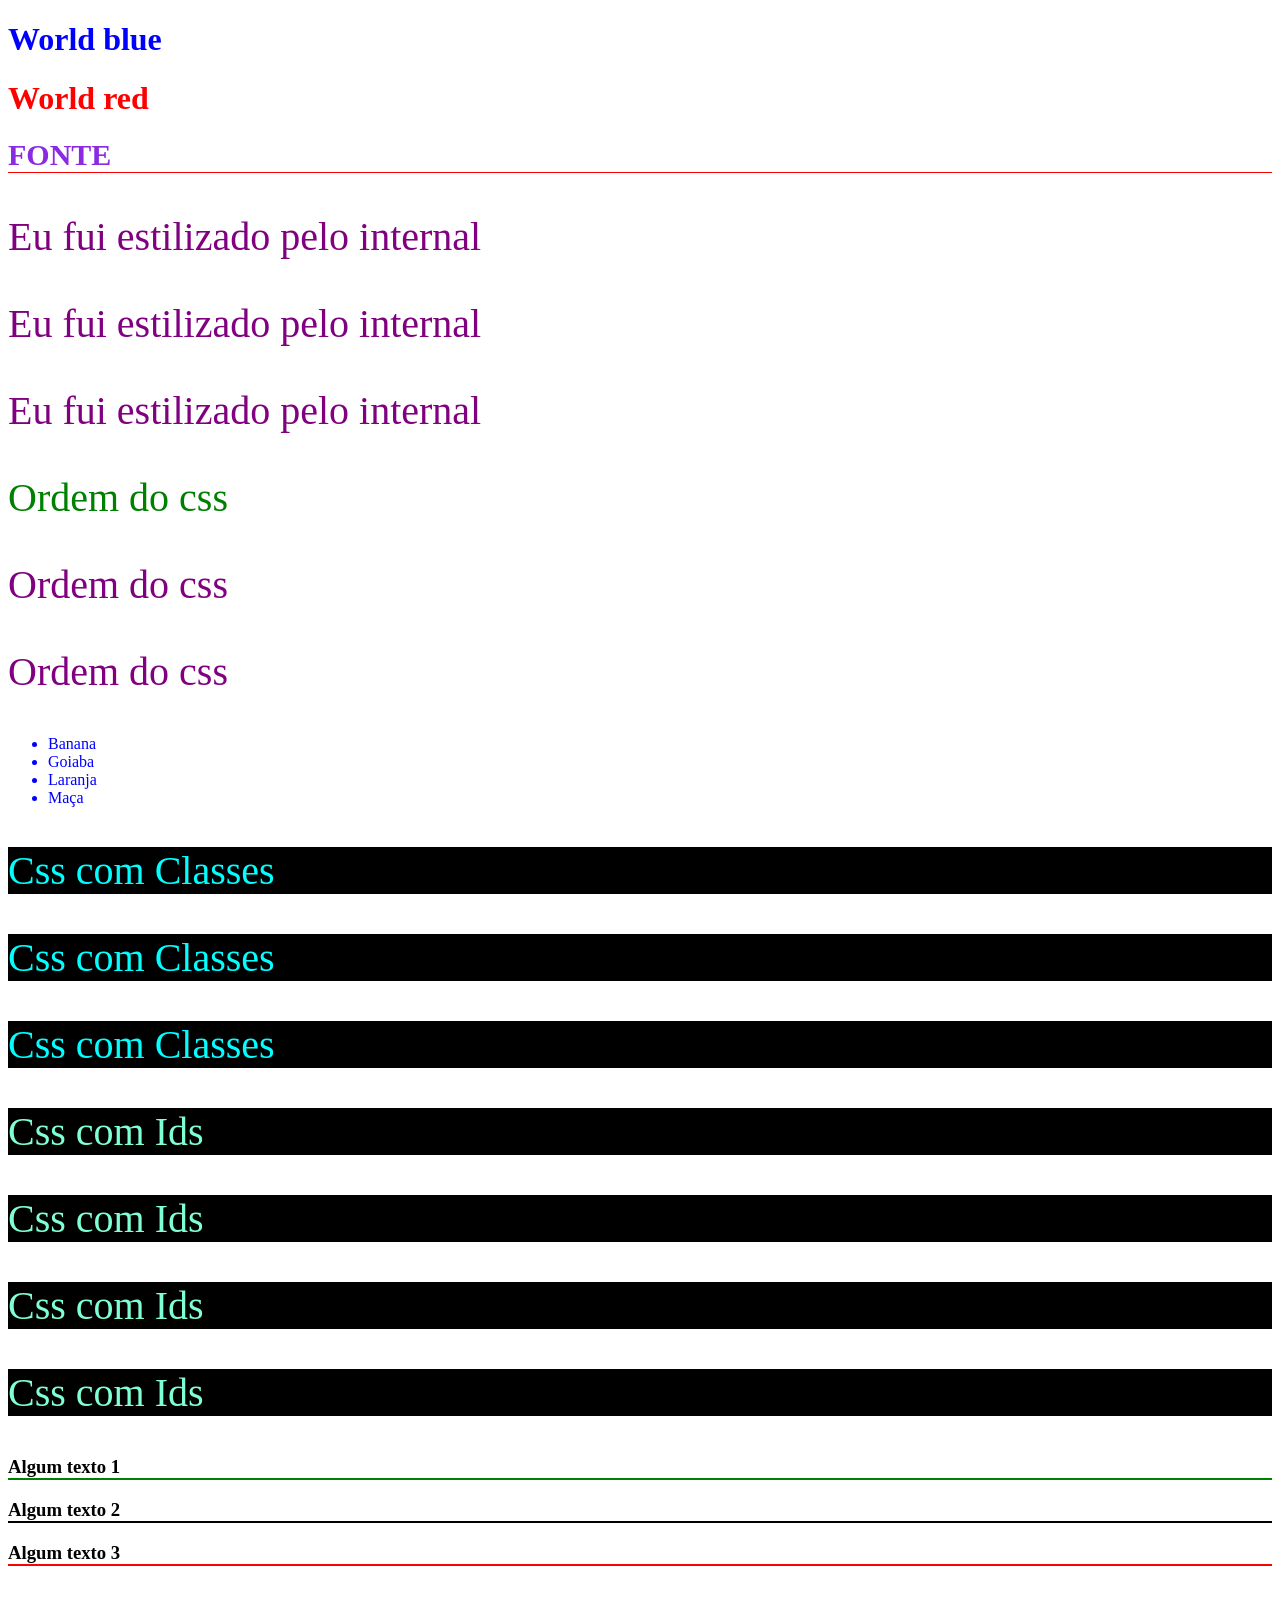
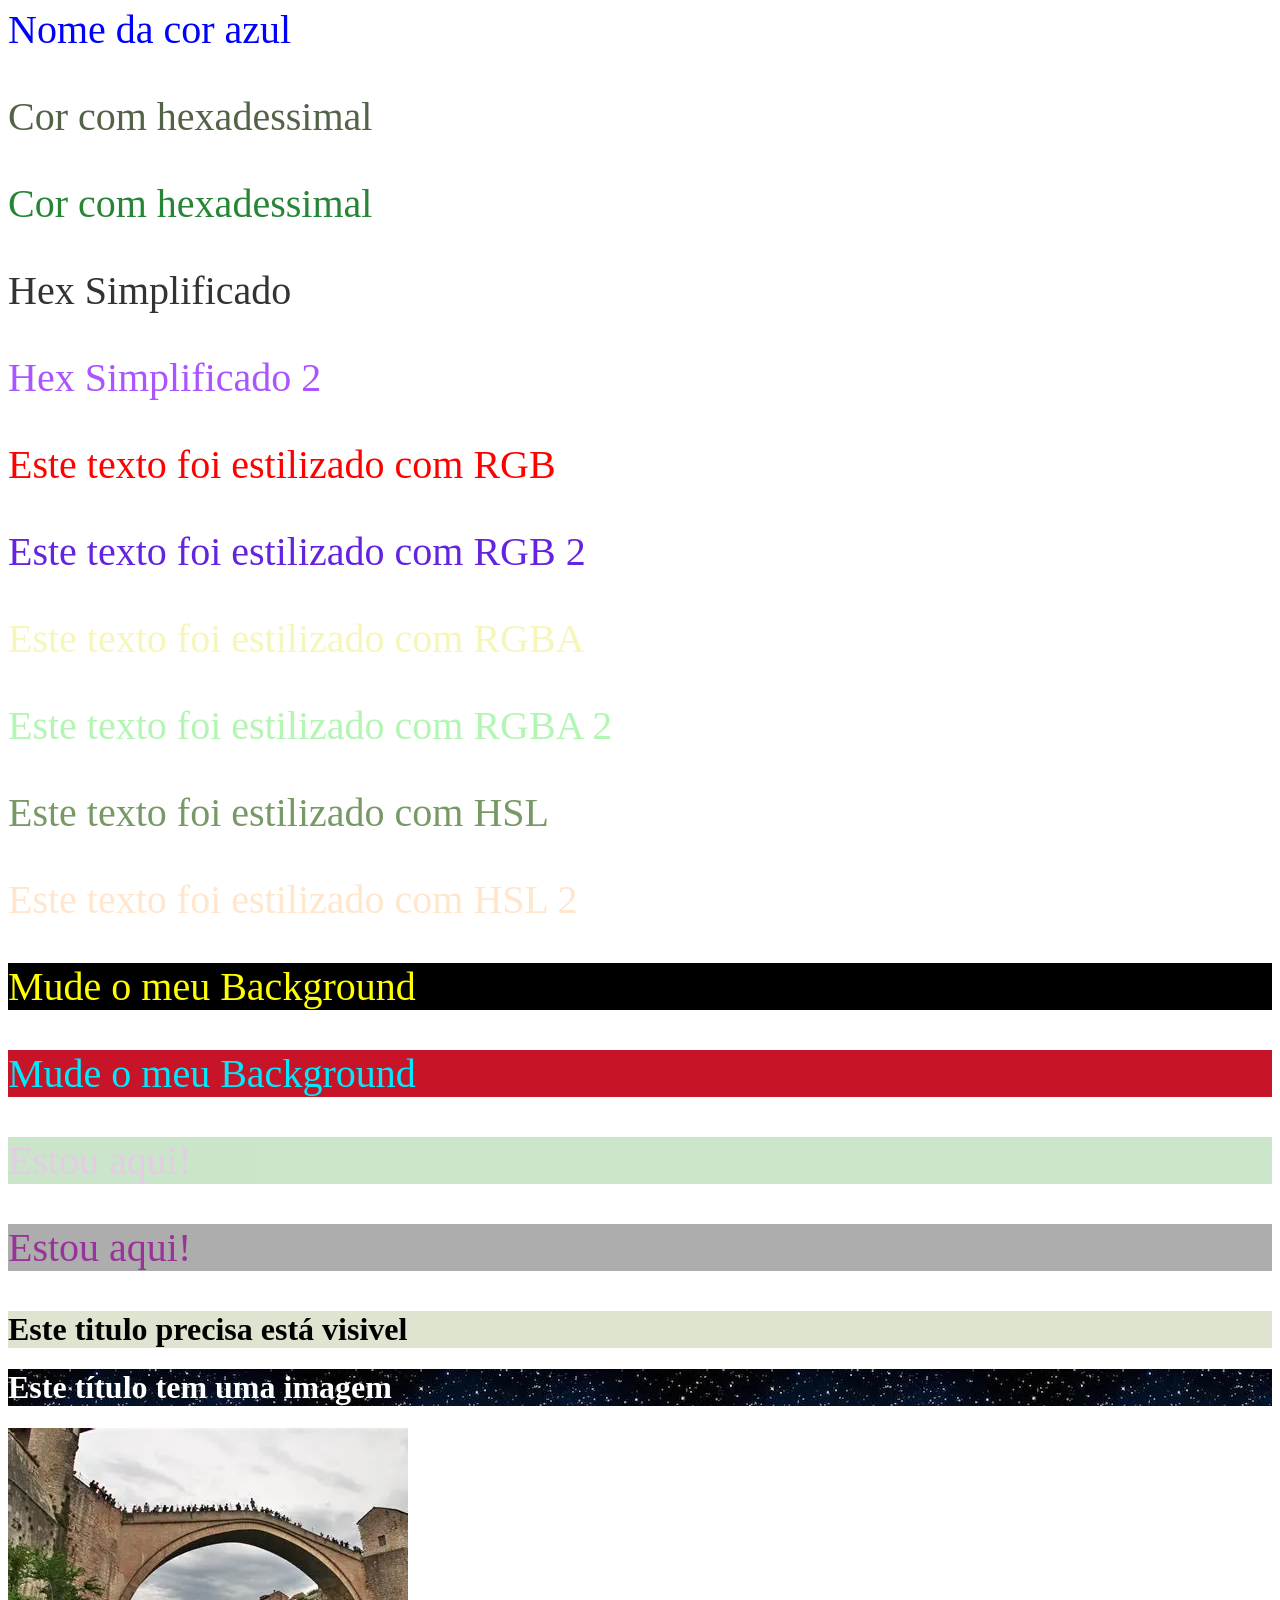
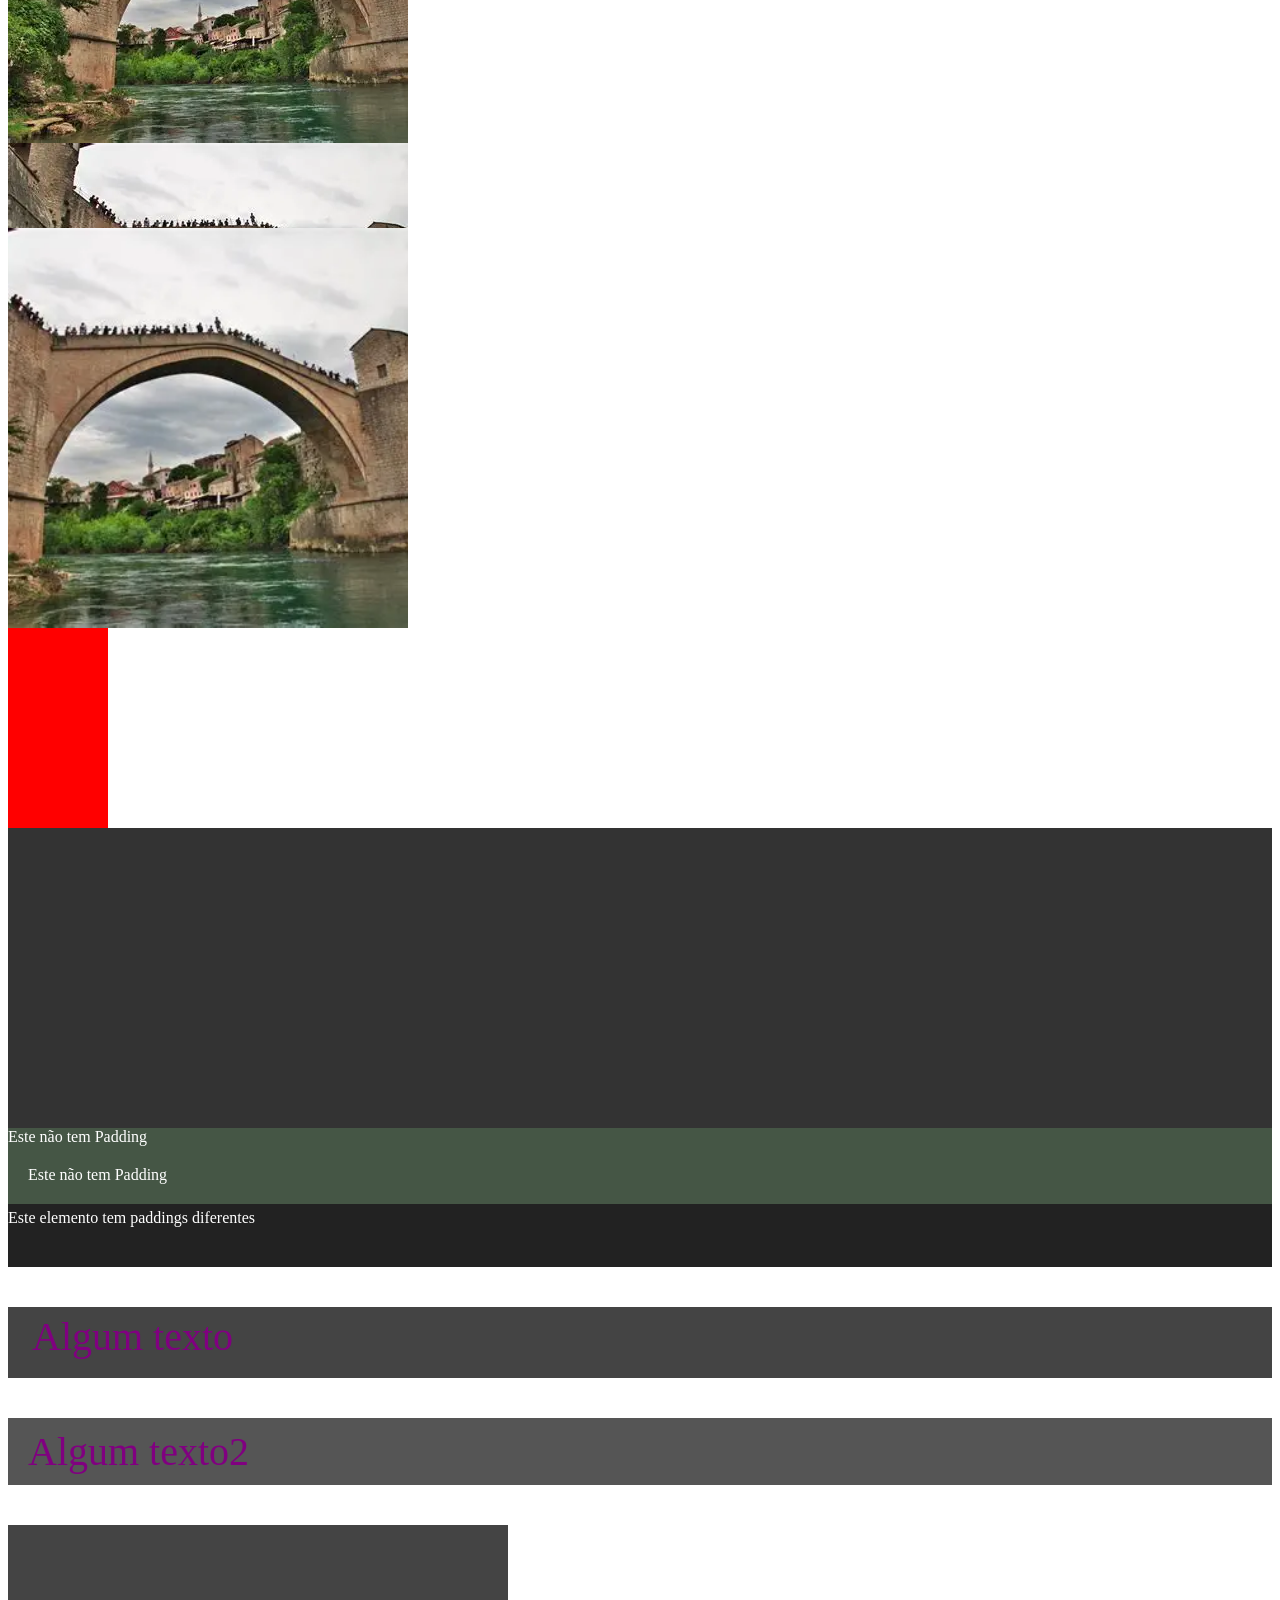
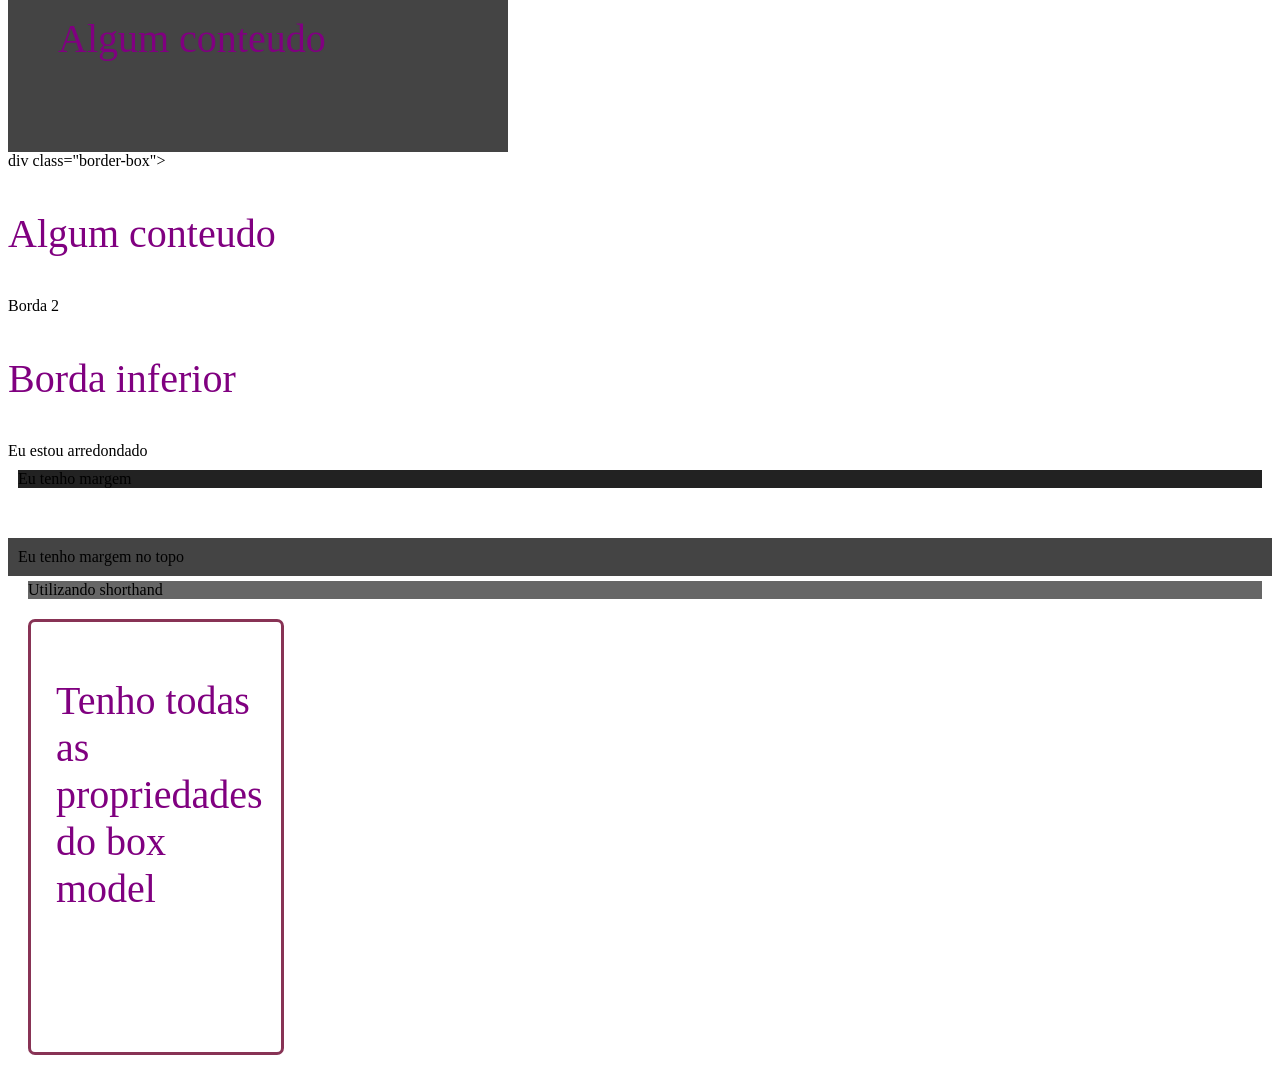
==== commit 1aa63a82: "Voltando a pratica" ====
--- a/2 - CSS/1 - INTROÇÃO_AO_CSS/index.html
+++ b/2 - CSS/1 - INTROÇÃO_AO_CSS/index.html
@@ -102,16 +102,22 @@
   div class="border-box">
   <p>Algum conteudo</p>
   </div>
-  <!-- 27 - border -->
+  <!-- 26 - border -->
   <div class="border>Borda</div>
   <div class=" border-2>Borda 2</div>
-
-  <!-- 28 - border individual -->
+  <!-- 27 - border individual -->
   <p class="border-left>Borda na esquerda</p>
   <p class=" border-bottom>Borda inferior</p>
-
-  <!-- 29 - borda arredondada -->
+  <!-- 28 - borda arredondada -->
   <div class="rounded-p>Eu estou arredondado</div>
   <div class=" rounded-p-2>Eu estou arredondado</div>
+  <!-- 29 - margem -->
+   <div class="margin">Eu tenho margem</div>
+   <div class="margin-top">Eu tenho margem no topo</div>
+   <div class="margin-shorthand">Utilizando shorthand</div>
+  <!-- 30 - Box model -->
+  <div class="box-model">
+    <p>Tenho todas as propriedades do box model</p>
+  </div>
 </body>
 </html>
--- a/2 - CSS/1 - INTROÇÃO_AO_CSS/css/style.css
+++ b/2 - CSS/1 - INTROÇÃO_AO_CSS/css/style.css
@@ -179,4 +179,71 @@
     width: 400px;
     padding: 50px;
     box-sizing: border-box;
+}
+
+/* 26 - border */
+.border{
+	border: 5px solid red;
+	padding: 10px;
+}
+
+.border-2{
+	border: 5px dotted #931;
+	padding: 25px;
+}
+
+/* 27 - border individual */
+.border-left{
+	border-left: 3px solid red;
+	background-color: #222;
+	padding: 25px;
+}
+
+.border-bottom{
+	border-bottom: 5px double #399;
+	background-color: #222;
+	padding: 20px;
+}
+
+/* 28 - borda arredondada */
+.rounded-p{
+	border: 4px solid blue;
+	background-color: #000;
+	color: blue;
+	padding: 15px;
+	border-radius: 15px;
+}
+
+.rounded-p-2{
+	background-color: #000;
+	color: blue;
+	padding: 15px;
+	border-radius: 25px;
+}
+
+/* 29 - margem */
+.margin{
+    margin: 10px;
+    background-color: #222;
+}
+
+.margin-top{
+    margin-top: 50px;
+    background-color: #444;
+    padding: 10px;
+}
+
+.margin-shorthand{
+    background-color: #666;
+    margin: 5px 10px 15px 20px;
+}
+
+/* 30 - Box model */
+.box-model{
+    margin: 20px;
+    padding: 15px 25px;
+    border: 3px solid #835;
+    border-radius: 7px;
+    width: 200px;
+    height: 400px;
 }
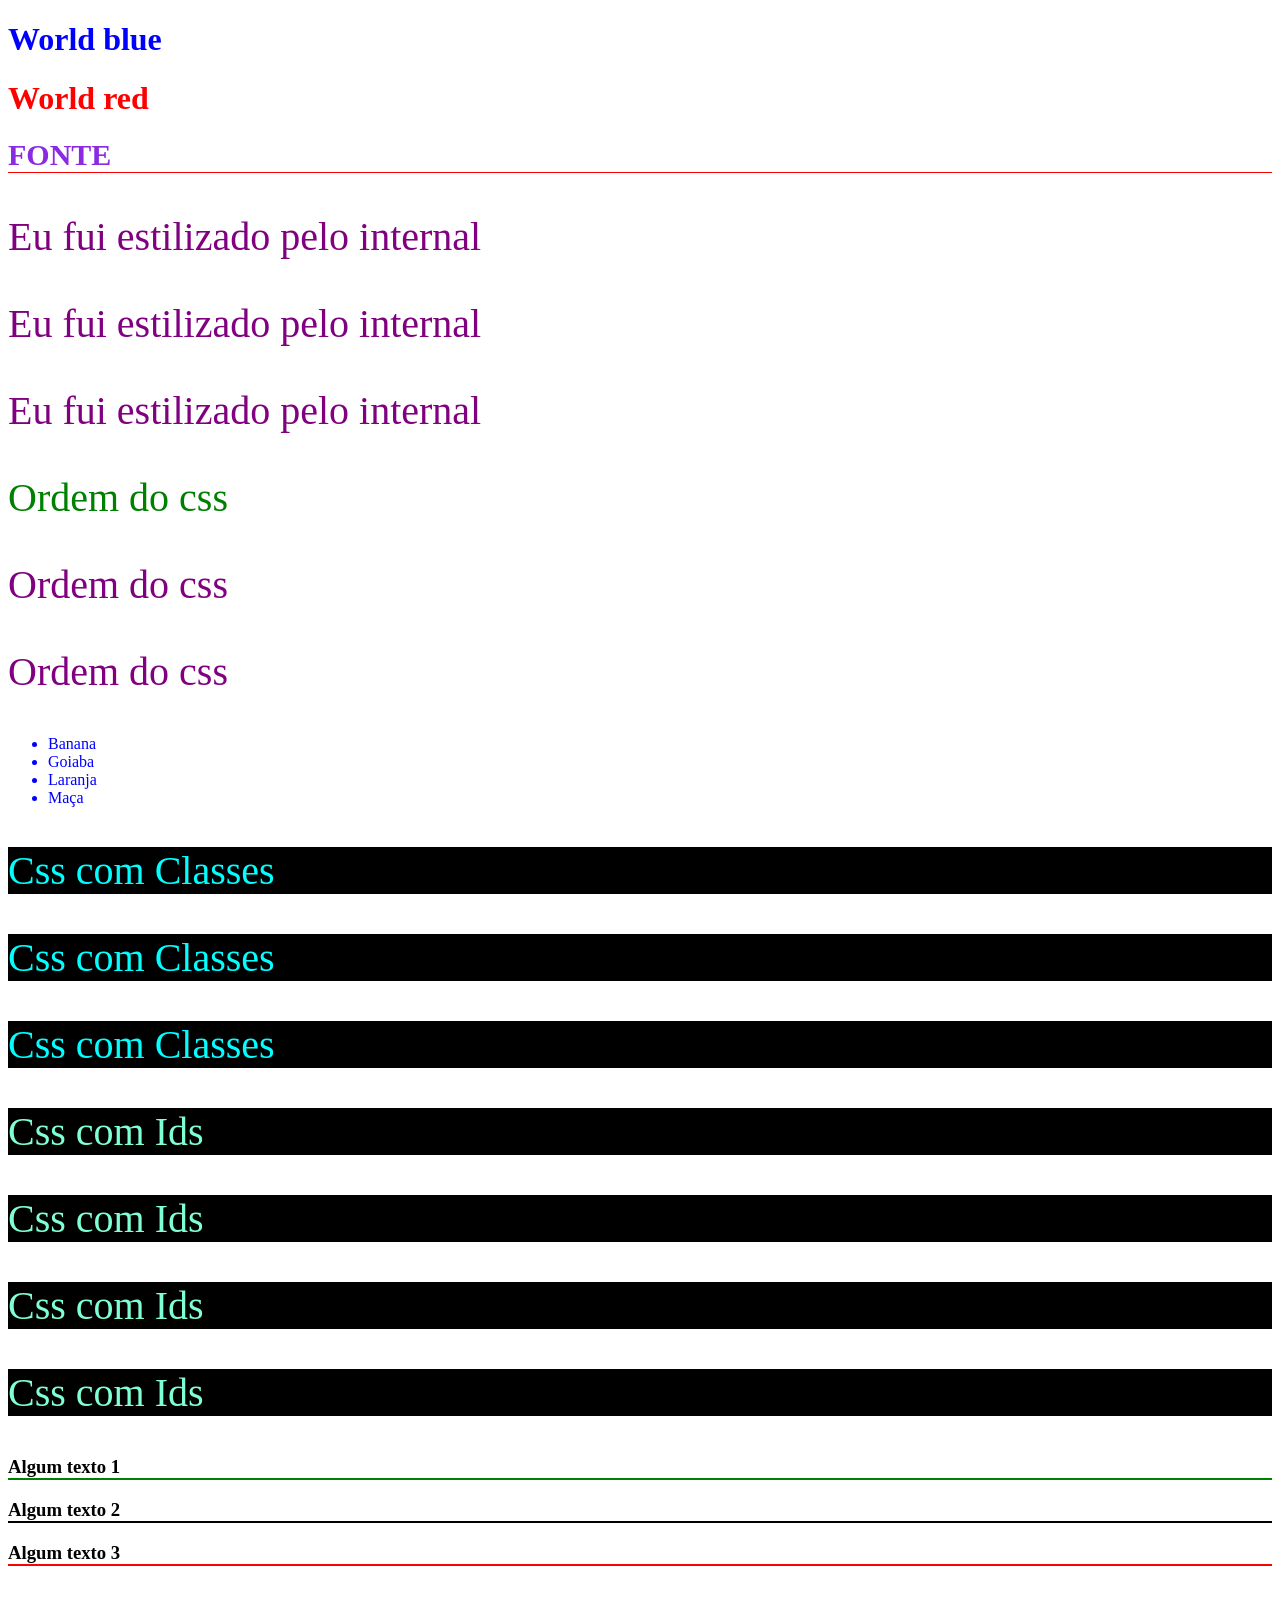
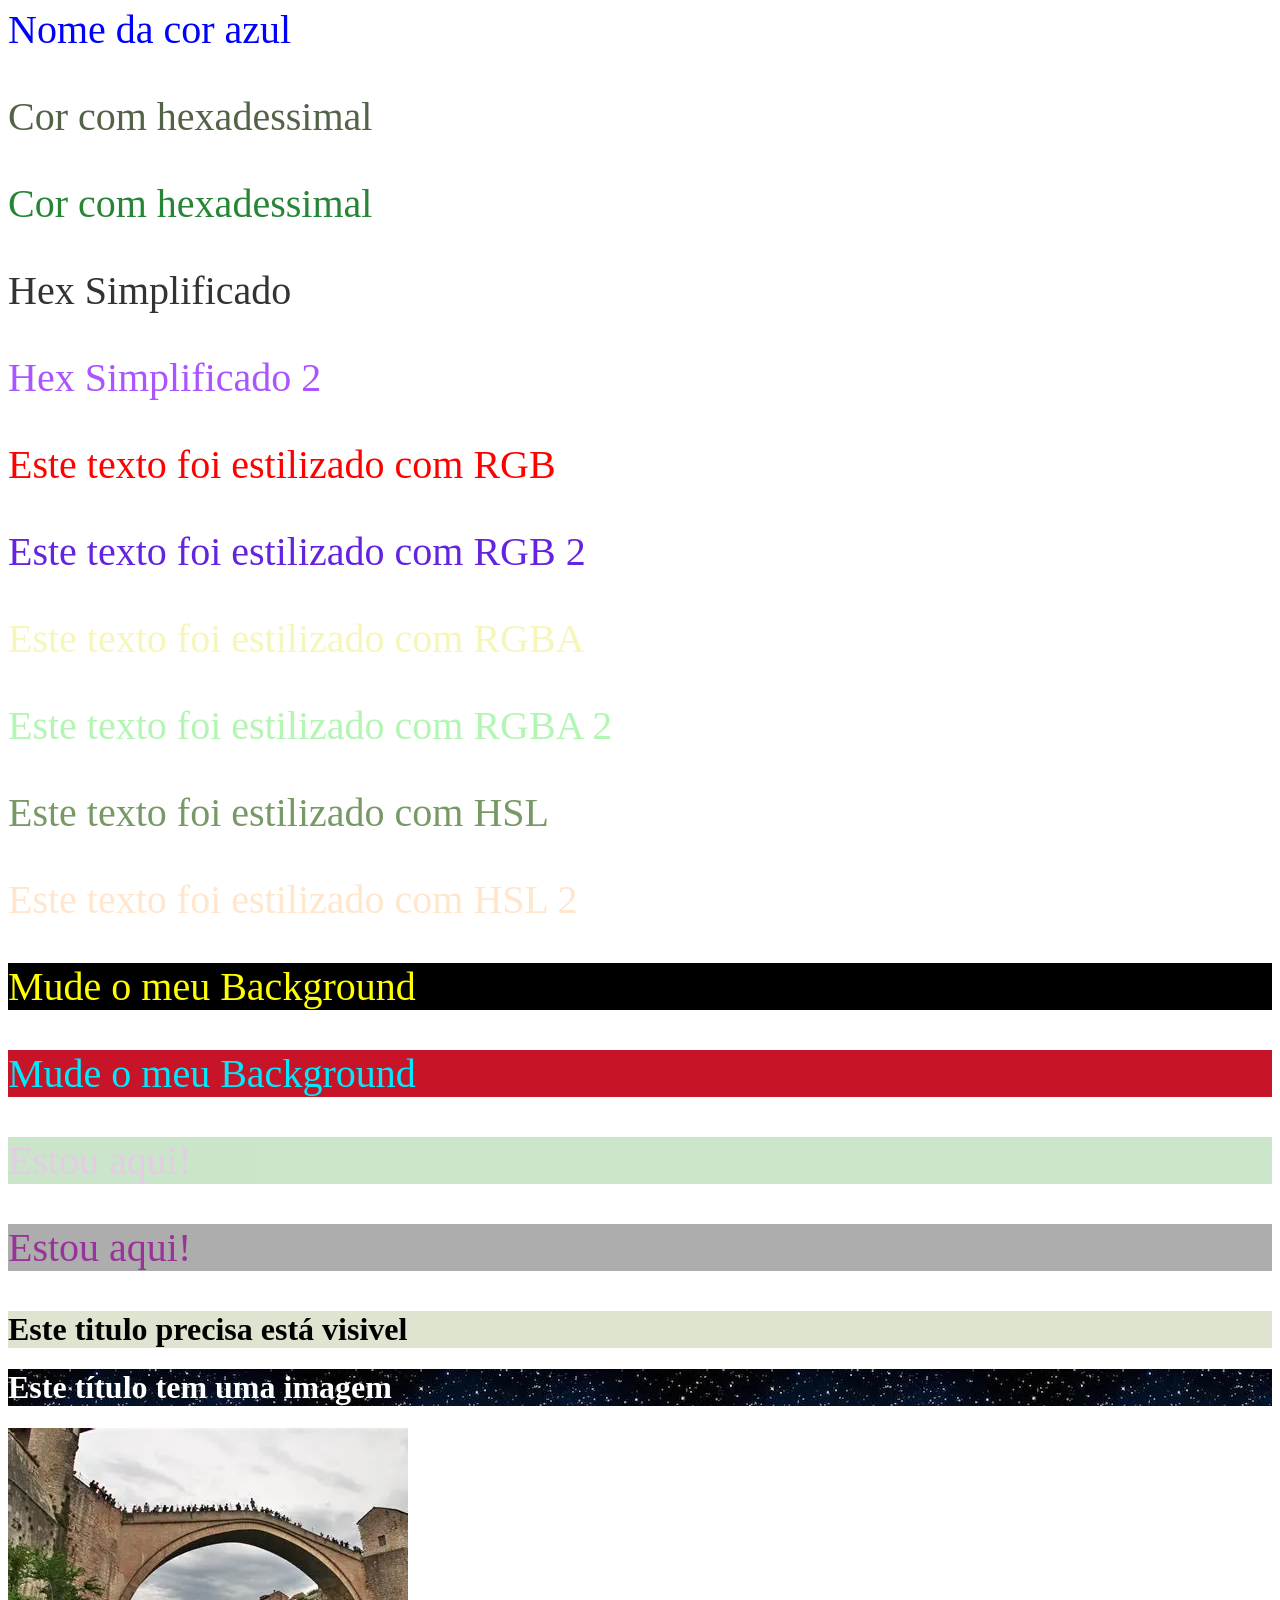
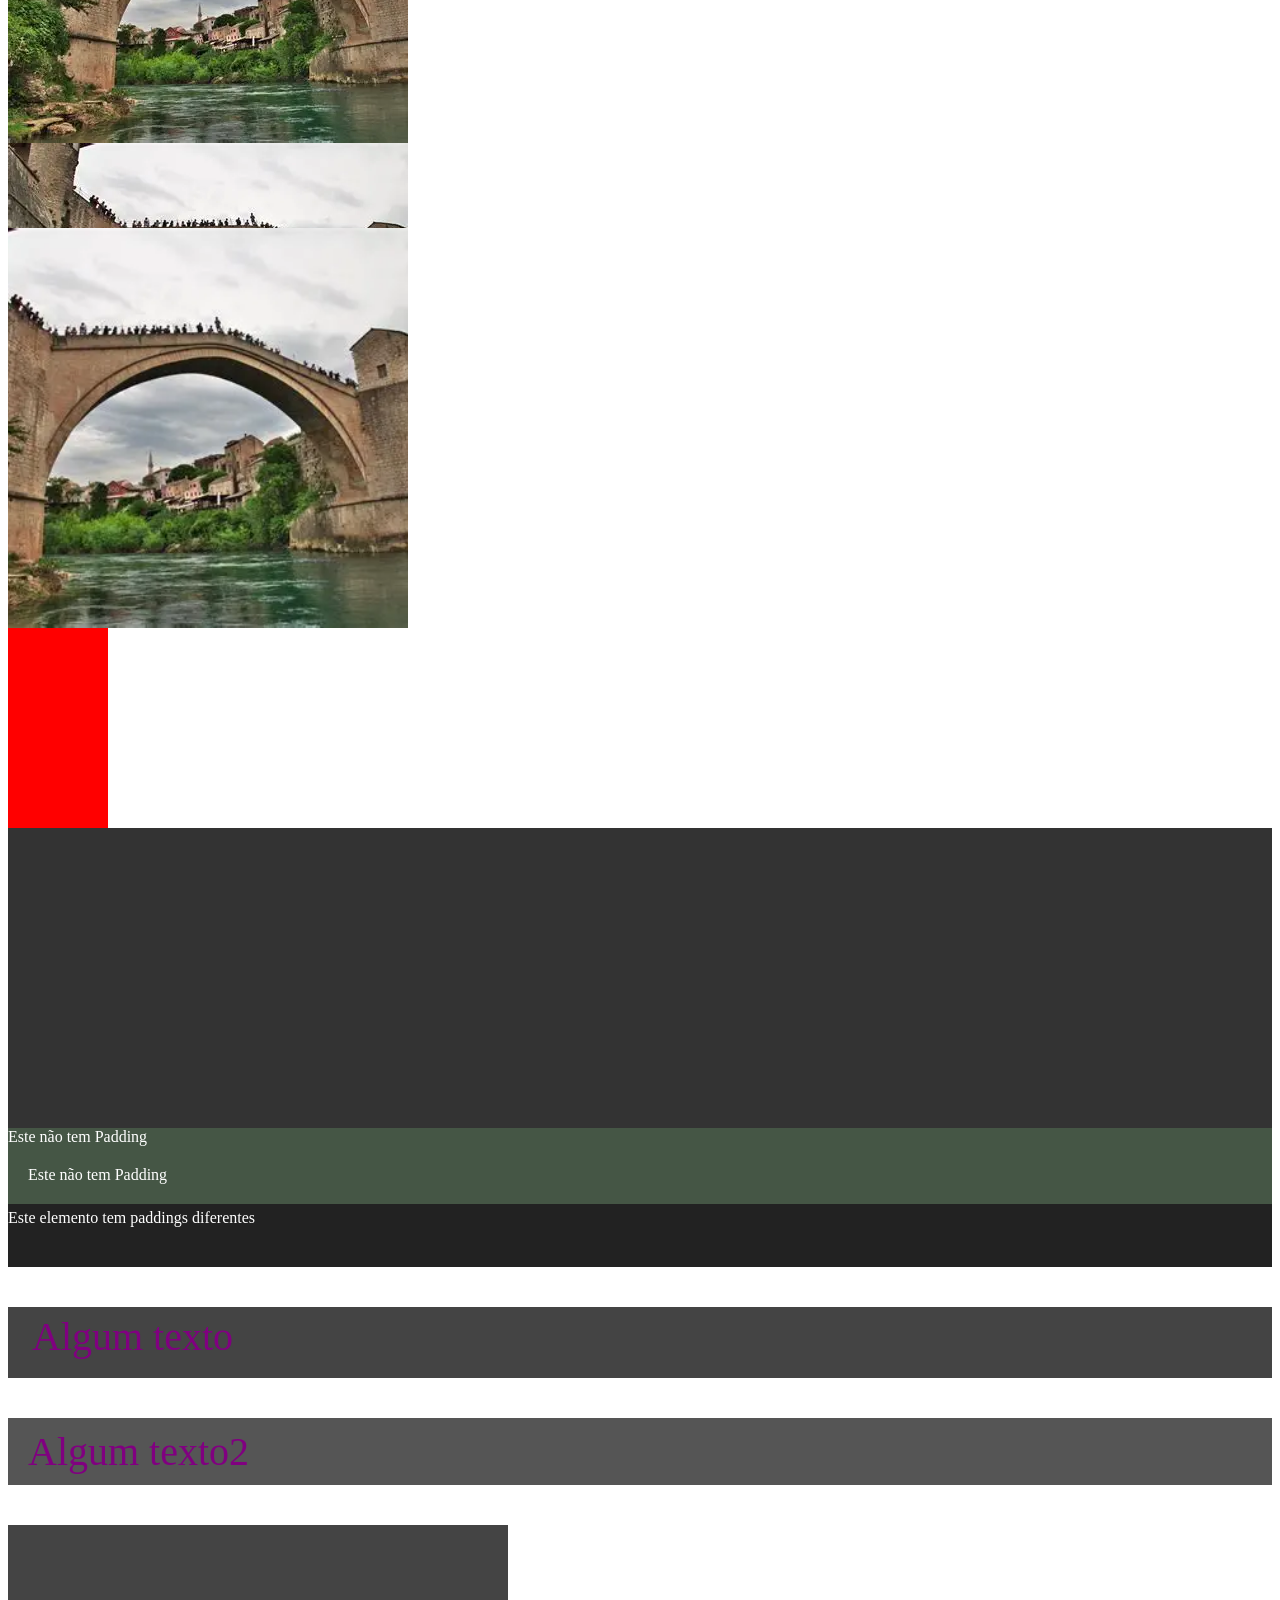
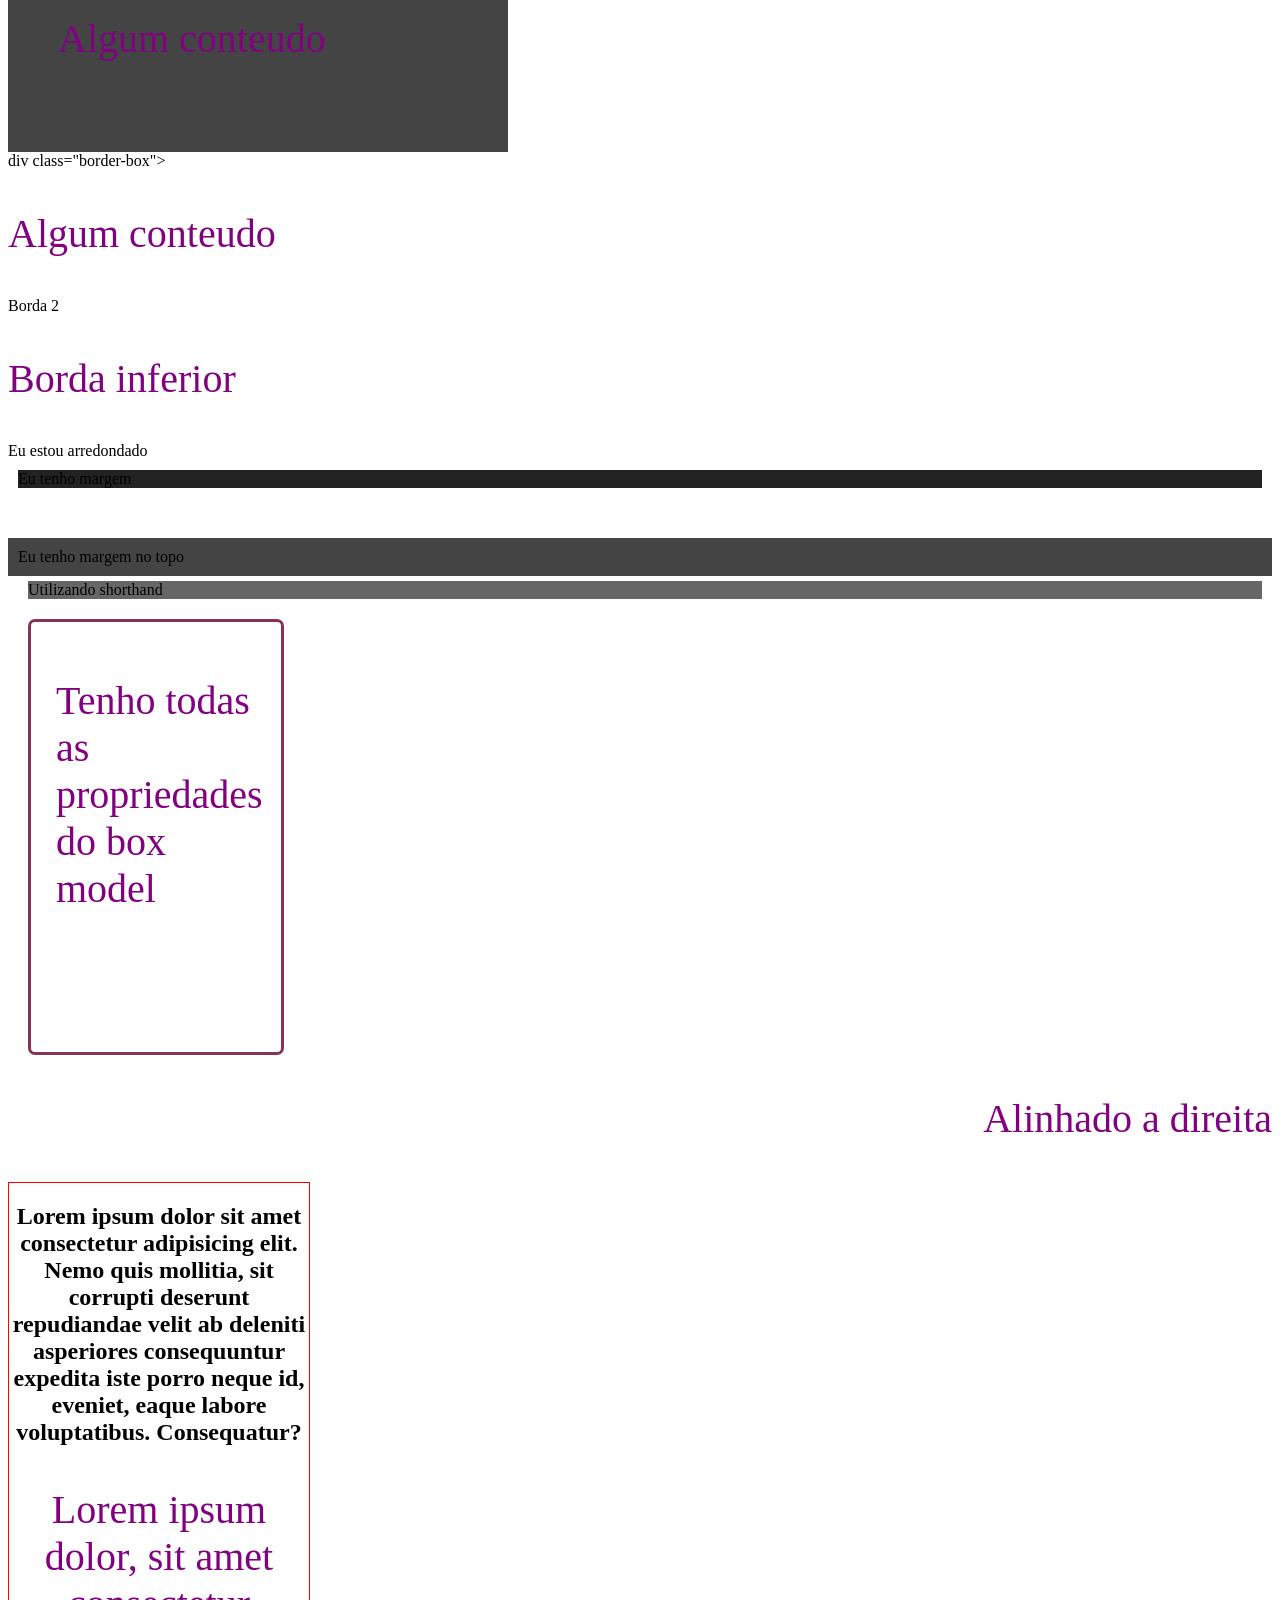
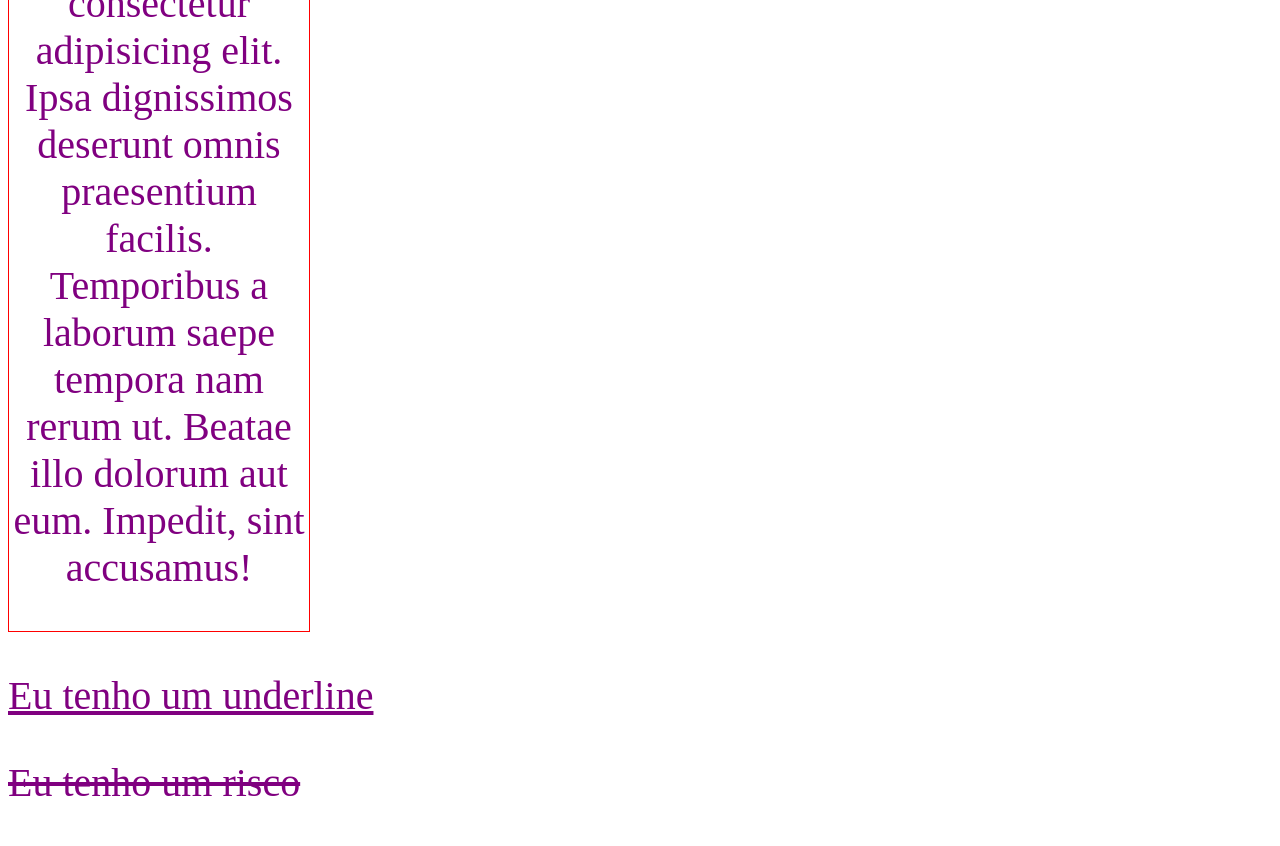
==== commit a6e50250: "A volta" ====
--- a/2 - CSS/1 - INTROÇÃO_AO_CSS/index.html
+++ b/2 - CSS/1 - INTROÇÃO_AO_CSS/index.html
@@ -119,5 +119,16 @@
   <div class="box-model">
     <p>Tenho todas as propriedades do box model</p>
   </div>
+  <!-- 31 - Text aligment -->
+   <p class="text-aligned">Alinhado a direita</p>
+  <div class="container-center">
+    <h2>Lorem ipsum dolor sit amet consectetur adipisicing elit. Nemo quis mollitia, sit corrupti deserunt repudiandae velit 
+    ab deleniti asperiores consequuntur expedita iste porro neque id, eveniet, eaque labore voluptatibus. Consequatur?</h2>
+    <p>Lorem ipsum dolor, sit amet consectetur adipisicing elit. Ipsa dignissimos deserunt omnis praesentium facilis. Temporibus a laborum saepe tempora nam rerum ut. Beatae illo dolorum aut eum. Impedit, sint accusamus!</p>
+  </div>
+  <!-- 32 - Text Decorantion -->
+   <p class="underline">Eu tenho um underline</p>
+   <p class="line-trough">Eu tenho um risco</p>
+   <a href="#" class="romeve-underline"Eu removi o underline></a>
 </body>
 </html>
--- a/2 - CSS/1 - INTROÇÃO_AO_CSS/css/style.css
+++ b/2 - CSS/1 - INTROÇÃO_AO_CSS/css/style.css
@@ -246,4 +246,26 @@
     border-radius: 7px;
     width: 200px;
     height: 400px;
+}
+/* 31 - Text aligment */
+.text-aligned{
+    text-align: right;
+}
+.container-center{
+    text-align: center;
+    width: 300px;
+    border: 1px solid red;
+}
+
+/* 32 - Text Decorantion */
+.underline{
+    text-decoration: underline;
+}
+
+.line-trough{
+    text-decoration: line-through;
+}
+
+.romeve-underline{
+    text-decoration: none;
 }
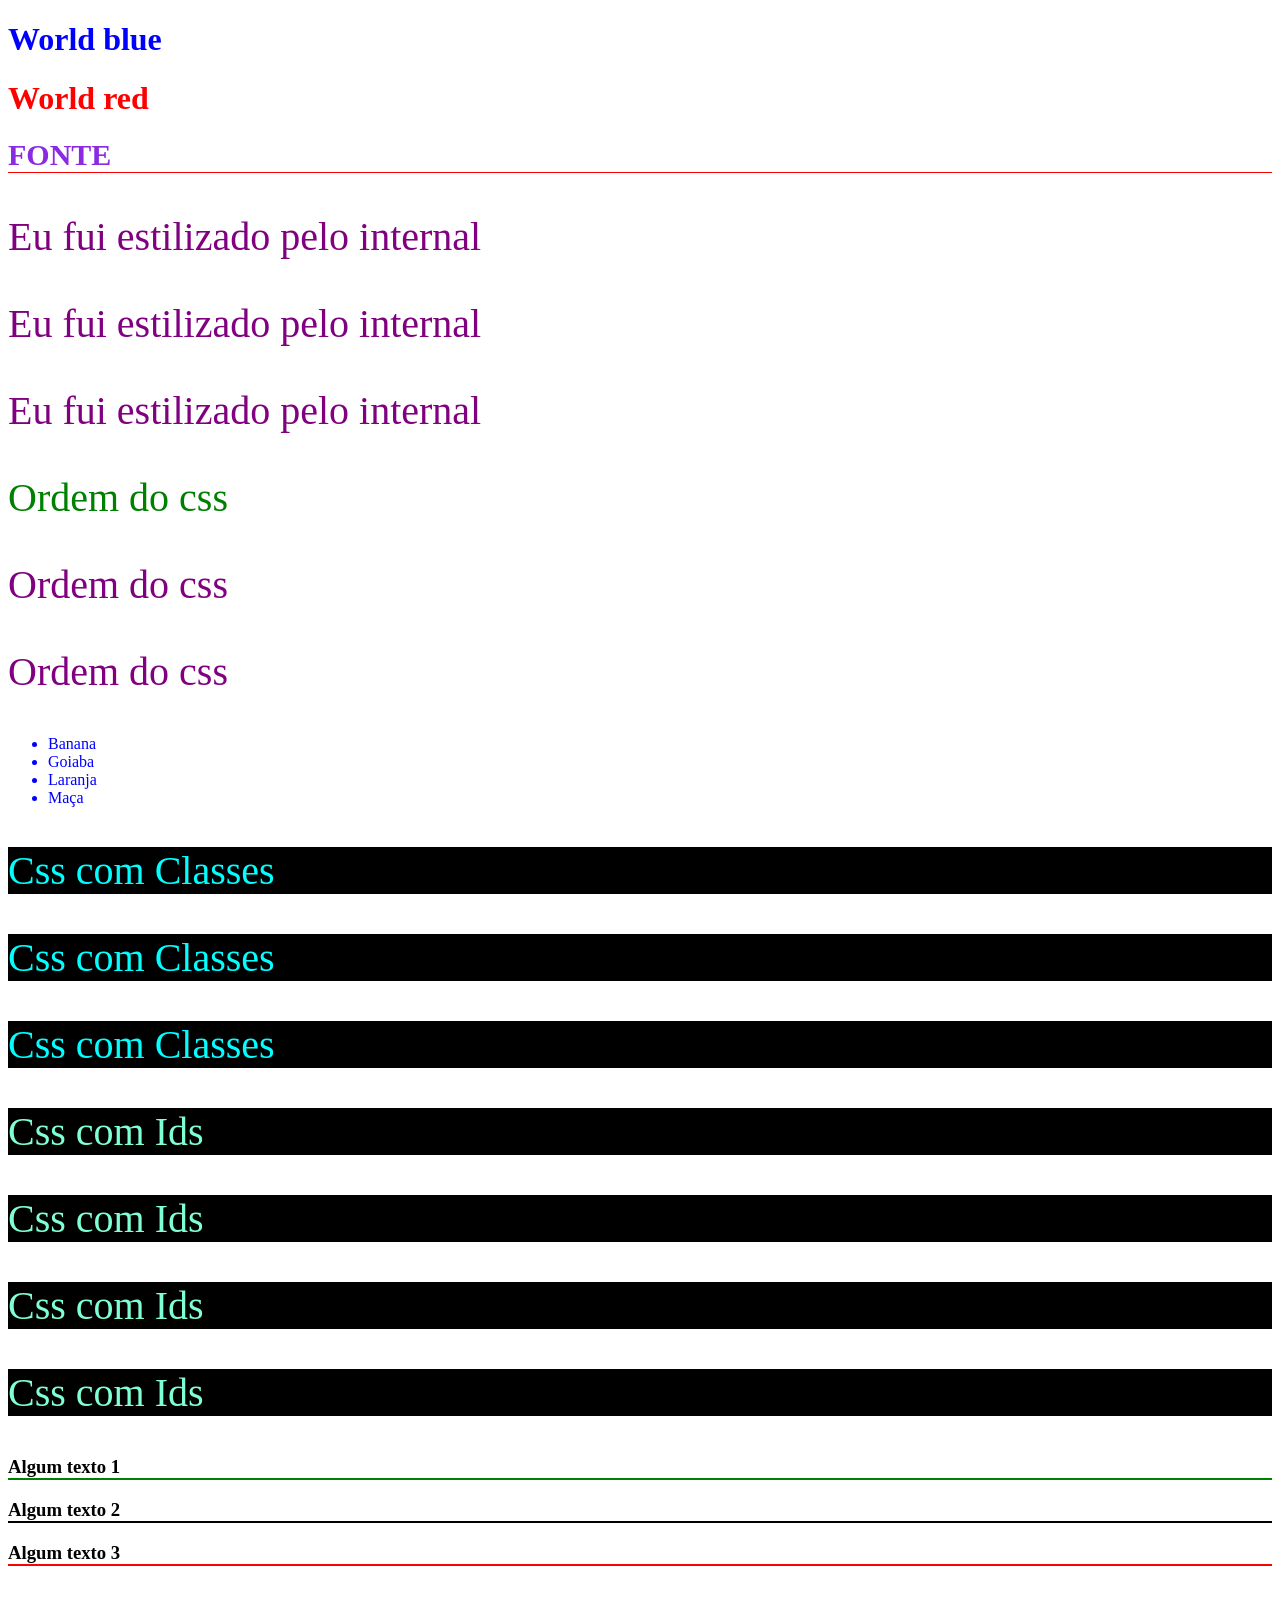
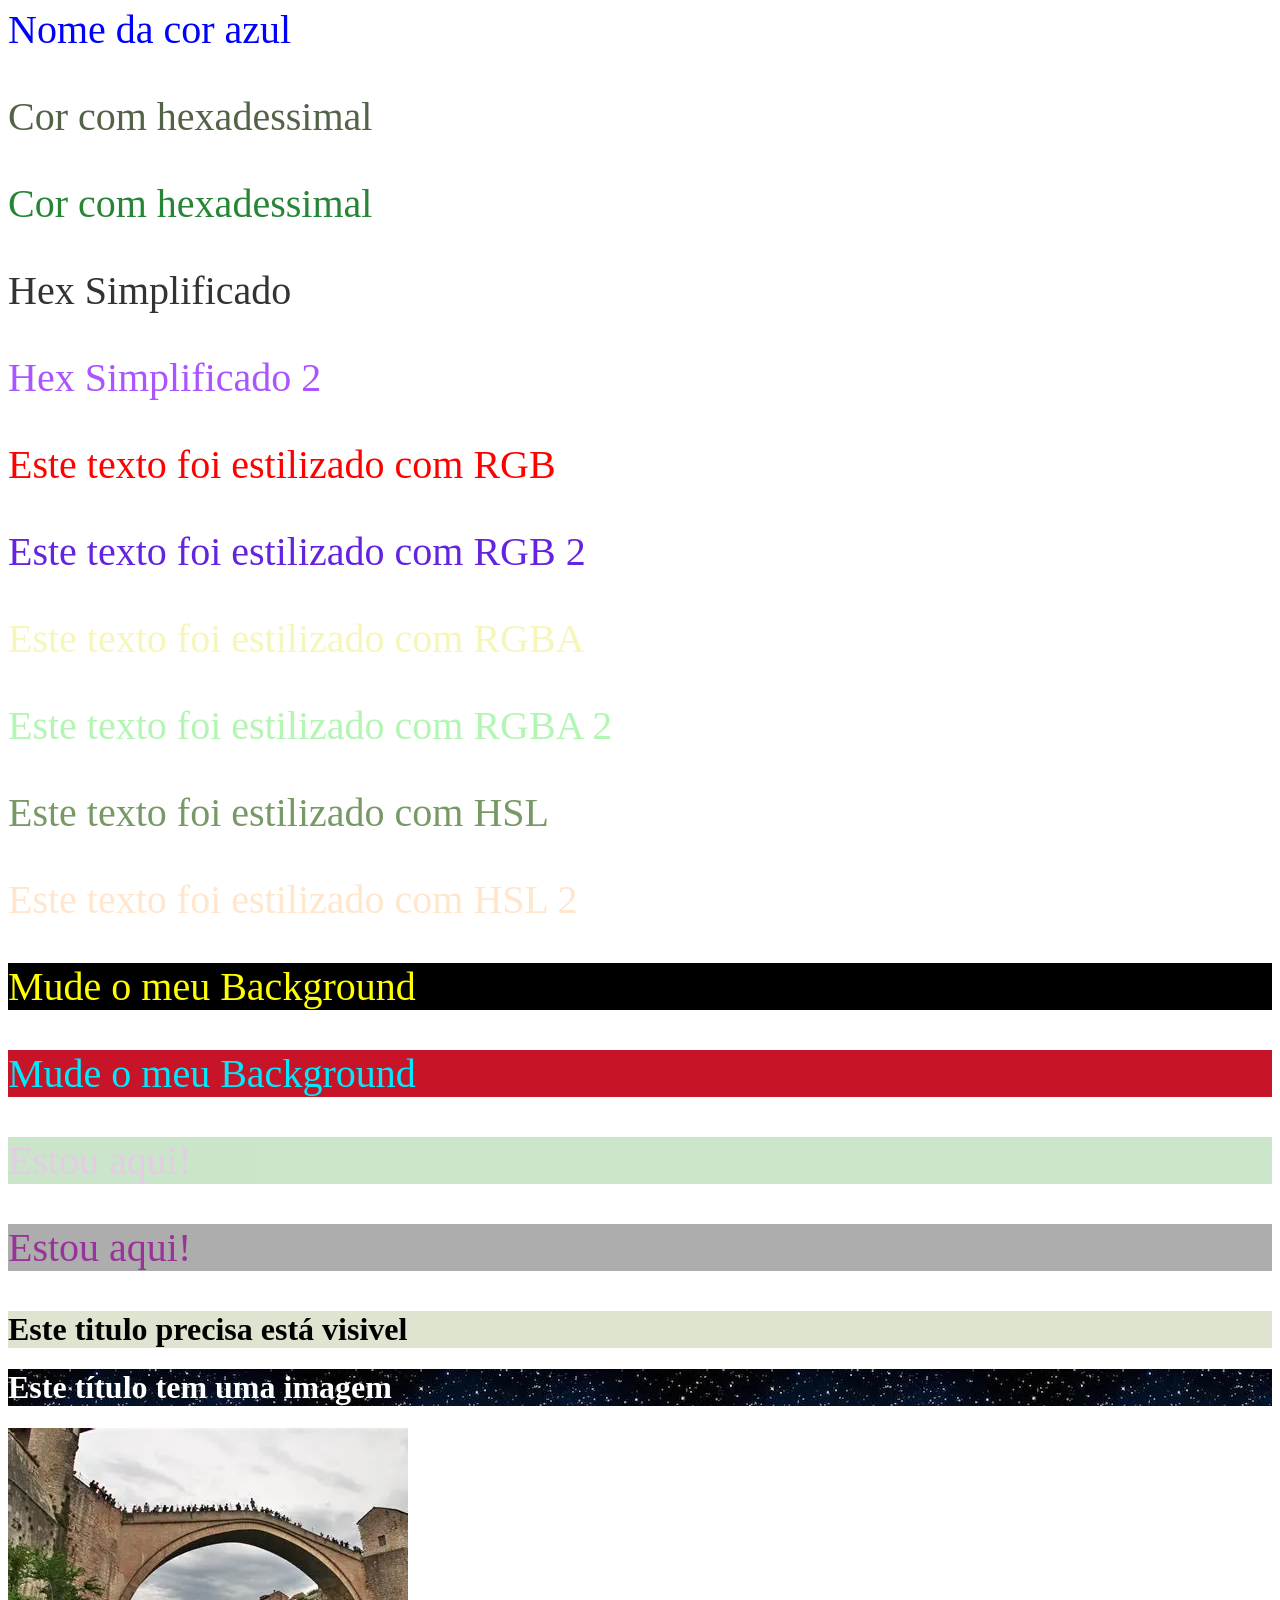
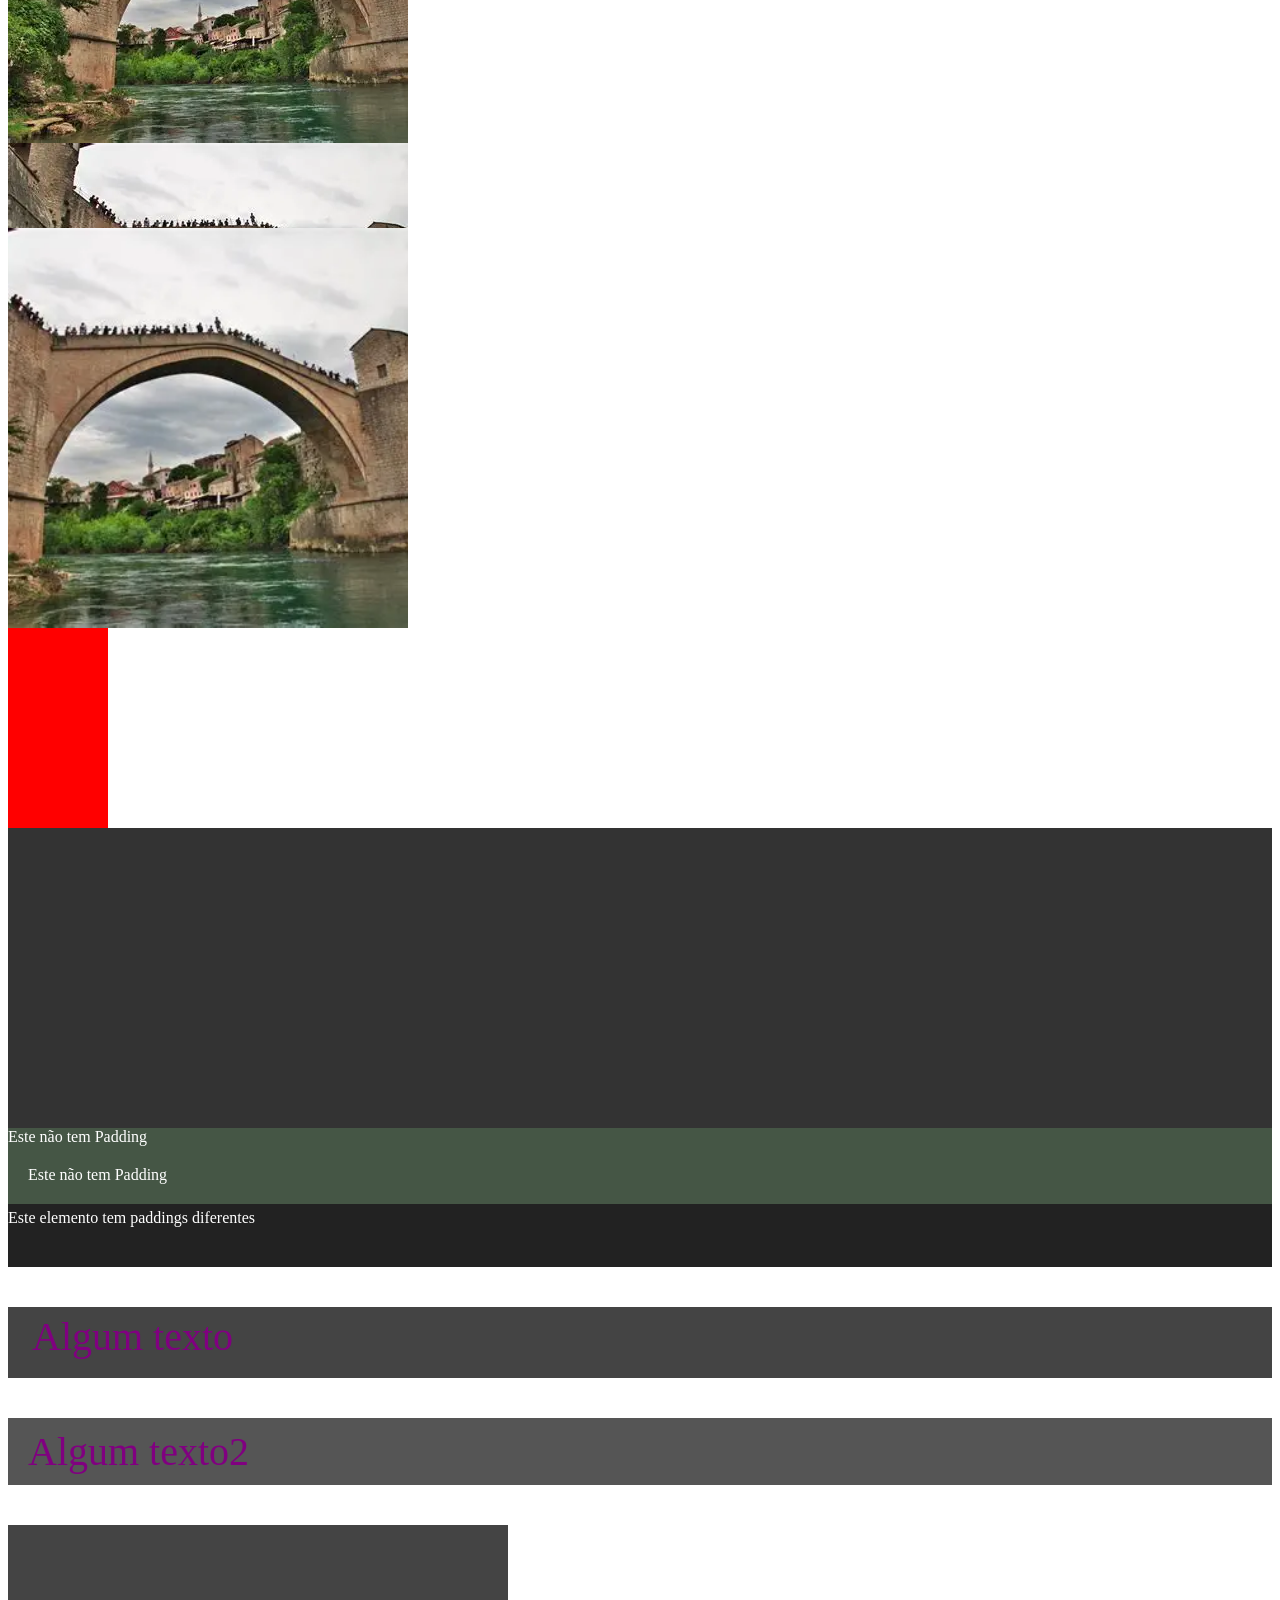
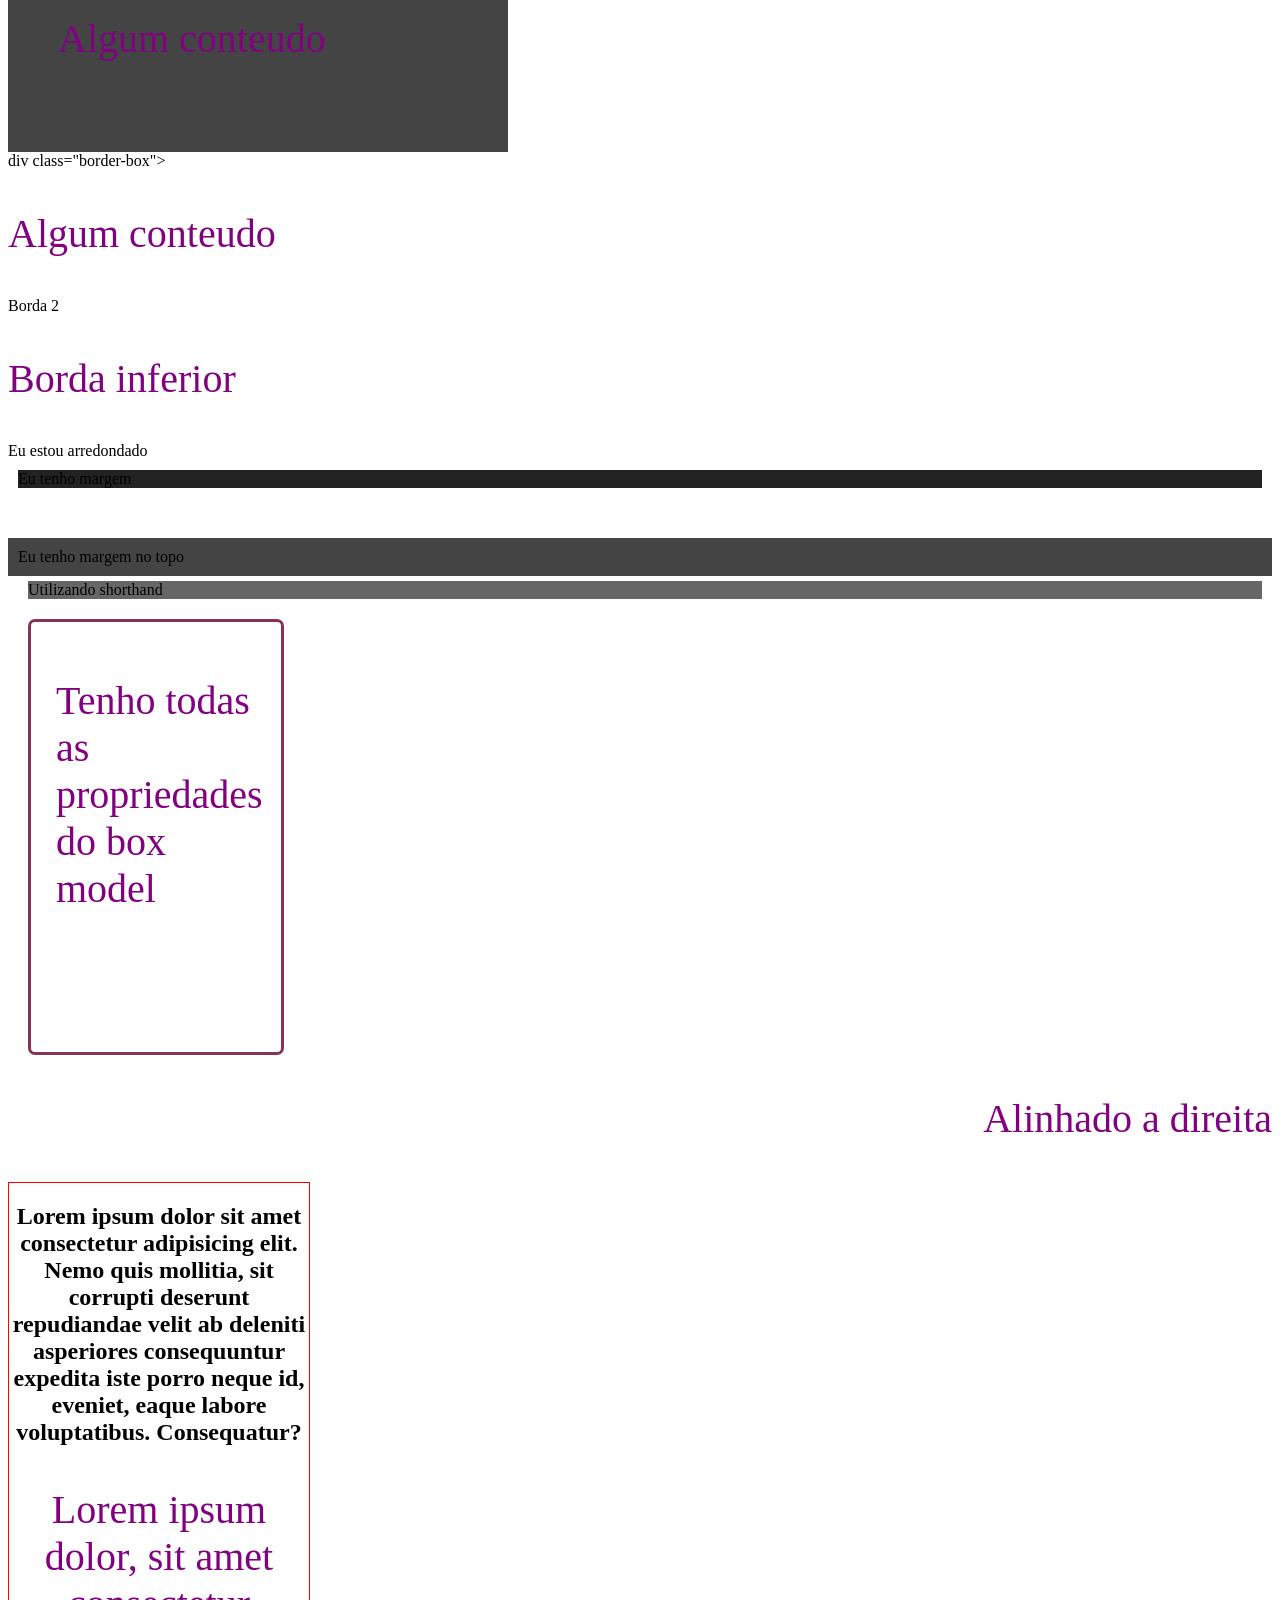
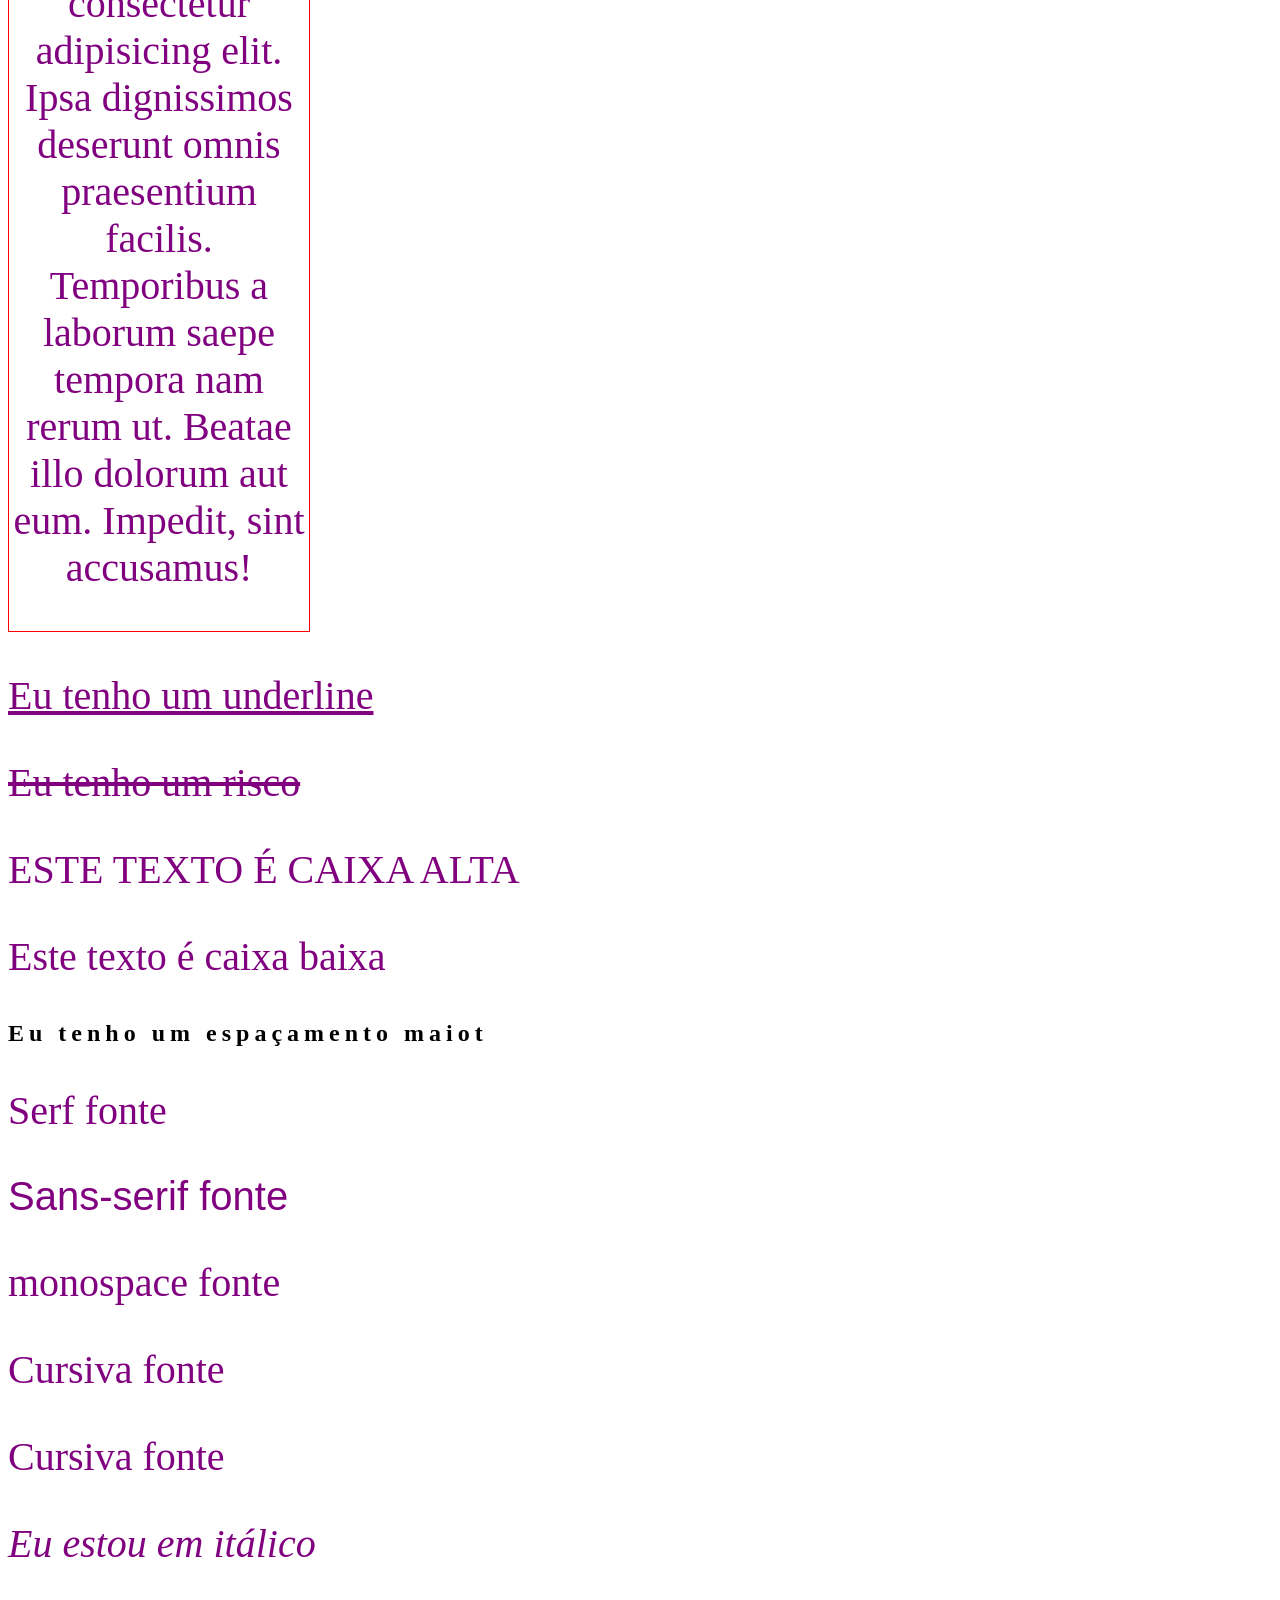
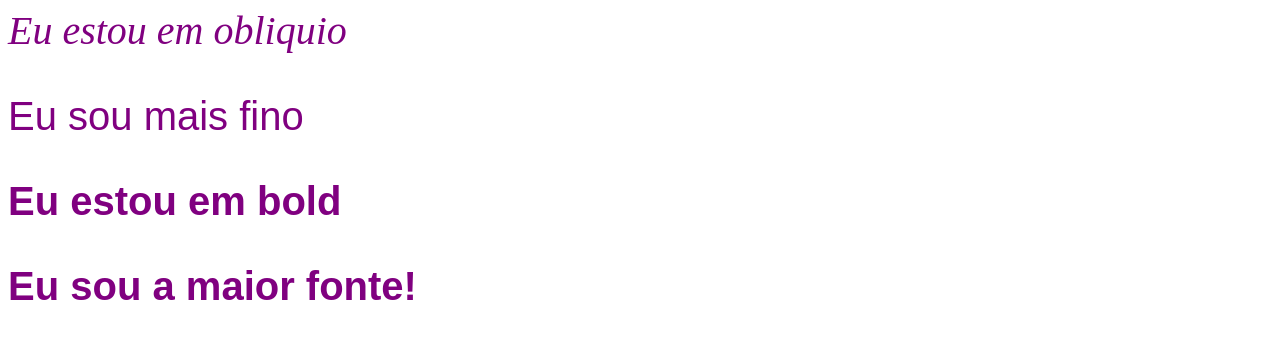
==== commit cf719cc4: "Voltando as praticas" ====
--- a/2 - CSS/1 - INTROÇÃO_AO_CSS/index.html
+++ b/2 - CSS/1 - INTROÇÃO_AO_CSS/index.html
@@ -1,5 +1,6 @@
 <!DOCTYPE html>
 <html lang="pt-br">
+
 <head>
   <meta charset="UTF-8">
   <meta name="viewport" content="width=device-width, initial-scale=1.0">
@@ -14,6 +15,7 @@
     }
   </style>
 </head>
+
 <body>
   <!-- 1 - inline com CSS -->
   <h1 style="color: blue;">World blue</h1>
@@ -112,23 +114,47 @@
   <div class="rounded-p>Eu estou arredondado</div>
   <div class=" rounded-p-2>Eu estou arredondado</div>
   <!-- 29 - margem -->
-   <div class="margin">Eu tenho margem</div>
-   <div class="margin-top">Eu tenho margem no topo</div>
-   <div class="margin-shorthand">Utilizando shorthand</div>
+  <div class="margin">Eu tenho margem</div>
+  <div class="margin-top">Eu tenho margem no topo</div>
+  <div class="margin-shorthand">Utilizando shorthand</div>
   <!-- 30 - Box model -->
   <div class="box-model">
     <p>Tenho todas as propriedades do box model</p>
   </div>
   <!-- 31 - Text aligment -->
-   <p class="text-aligned">Alinhado a direita</p>
+  <p class="text-aligned">Alinhado a direita</p>
   <div class="container-center">
-    <h2>Lorem ipsum dolor sit amet consectetur adipisicing elit. Nemo quis mollitia, sit corrupti deserunt repudiandae velit 
-    ab deleniti asperiores consequuntur expedita iste porro neque id, eveniet, eaque labore voluptatibus. Consequatur?</h2>
-    <p>Lorem ipsum dolor, sit amet consectetur adipisicing elit. Ipsa dignissimos deserunt omnis praesentium facilis. Temporibus a laborum saepe tempora nam rerum ut. Beatae illo dolorum aut eum. Impedit, sint accusamus!</p>
+    <h2>Lorem ipsum dolor sit amet consectetur adipisicing elit. Nemo quis mollitia, sit corrupti deserunt repudiandae
+      velit
+      ab deleniti asperiores consequuntur expedita iste porro neque id, eveniet, eaque labore voluptatibus. Consequatur?
+    </h2>
+    <p>Lorem ipsum dolor, sit amet consectetur adipisicing elit. Ipsa dignissimos deserunt omnis praesentium facilis.
+      Temporibus a laborum saepe tempora nam rerum ut. Beatae illo dolorum aut eum. Impedit, sint accusamus!</p>
   </div>
   <!-- 32 - Text Decorantion -->
-   <p class="underline">Eu tenho um underline</p>
-   <p class="line-trough">Eu tenho um risco</p>
-   <a href="#" class="romeve-underline"Eu removi o underline></a>
+  <p class="underline">Eu tenho um underline</p>
+  <p class="line-trough">Eu tenho um risco</p>
+  <a href="#" class="romeve-underline" Eu removi o underline></a>
+  <!-- 33 - text transform -->
+  <p class="upper">Este texto é caixa alta</p>
+  <p class="lomwer">Este texto é caixa baixa</p>
+  <!-- 34 -  letter spacing -->
+  <h2 class="spacing">Eu tenho um espaçamento maiot</h2>
+
+  <!-- 35 -Fontes -->
+  <p class="serif">Serf fonte</p>
+  <p class="sans-serif">Sans-serif fonte</p>
+  <p class="monospace">monospace fonte</p>
+  <p class="cursive">Cursiva fonte</p>
+  <p class="fantasy">Cursiva fonte</p>
+
+  <!-- 36 - font style -->
+  <p class="italic">Eu estou em itálico</p>
+  <p class="oblique">Eu estou em obliquio</p>
+
+  <!-- 37 - Font Weigth -->
+  <p class="thin">Eu sou mais fino</p>
+  <p class="bold">Eu estou em bold</p>
+  <p class="bolder">Eu sou a maior fonte!</p>
 </body>
 </html>
--- a/2 - CSS/1 - INTROÇÃO_AO_CSS/css/style.css
+++ b/2 - CSS/1 - INTROÇÃO_AO_CSS/css/style.css
@@ -268,4 +268,56 @@
 
 .romeve-underline{
     text-decoration: none;
+}
+
+/* 33 - text transform */
+.upper{
+    text-transform: uppercase;
+}
+.lower {
+    text-transform: lowercase;
+}
+
+/* 34 -  letter spacing */
+.spacing{
+    letter-spacing: 5px;
+}
+
+/* 35 -Fontes */
+.serif{
+    font-family: Georgia;
+}
+.sans-serif{
+    font-family: Helvetica;
+}
+.monospace{
+    font-style: "Courier New";
+}
+.cursive{
+    font-family: cursive;
+}
+.fantasy{
+    font-family: cursive;
+}
+
+/* 36 - font style */
+.italic{
+    font-style: italic;
+}
+.oblique{
+    font-style: oblique;
+}
+
+/* 37 - Font Weigth */
+.thin, .bold, .bolder{
+    font-family: Helvetica;
+}
+.thin{
+    font-weight: 100;
+}
+.bold{
+    font-weight: 600;
+}
+.bolder{
+    font-weight: 900;
 }
